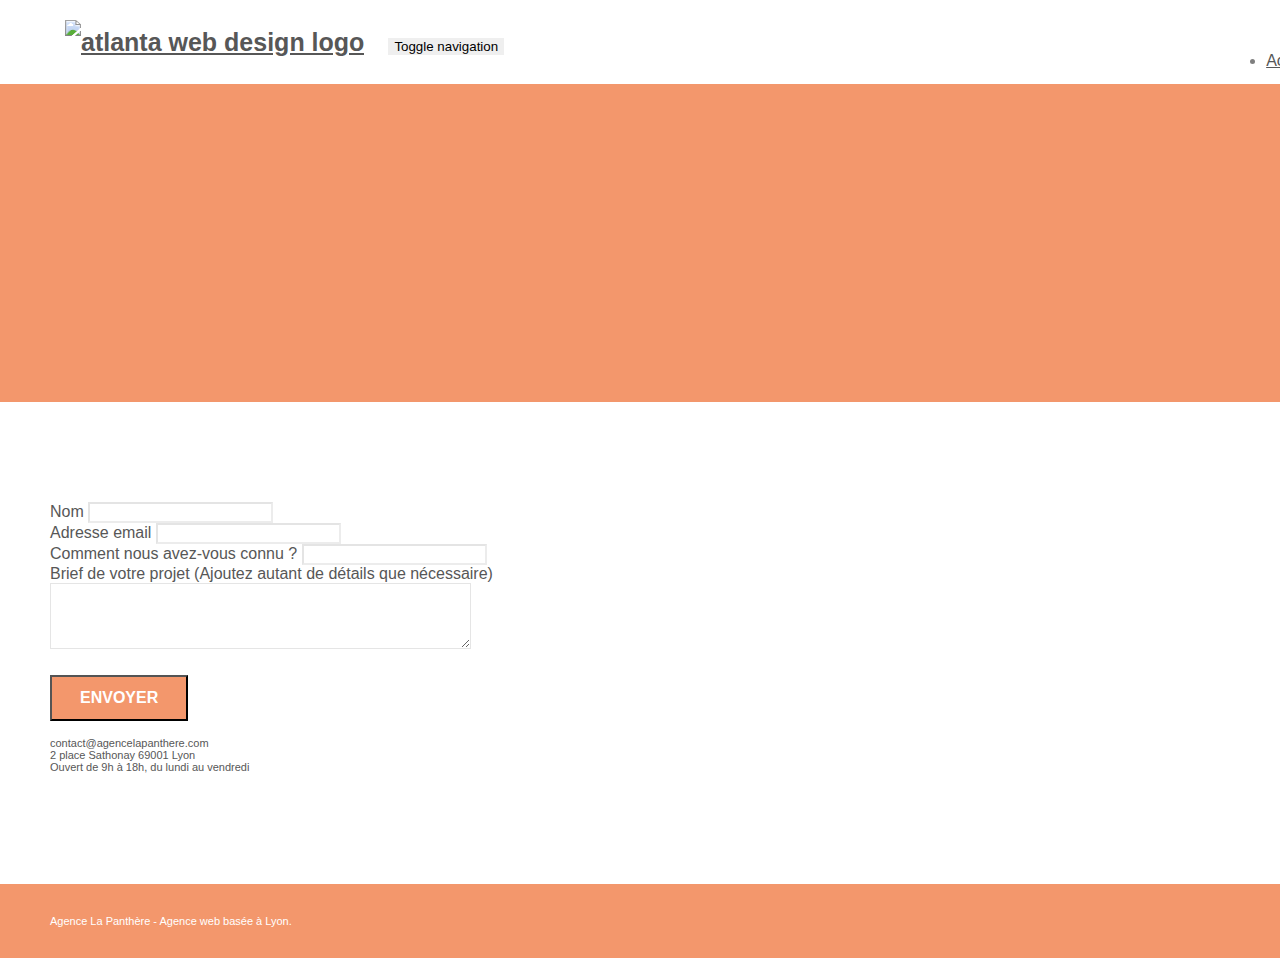
==== page2.html @ 00908498 "Ajout fichier html et css" ====
<!doctype html>
<html lang="Default">
<head>
    <meta charset="utf-8">
    <meta name="keywords" content="">
    <meta name="description" content="">
    <meta name="viewport" content="width=device-width, initial-scale=1.0, viewport-fit=cover">
    <link rel="shortcut icon" type="image/png" href="favicon.jpg">
    
	<link rel="stylesheet" type="text/css" href="./css/bootstrap.min.css">
	<link rel="stylesheet" type="text/css" href="style.css">
	<link rel="stylesheet" type="text/css" href="./css/font-awesome.min.css">
	<link rel="stylesheet" type="text/css" href="./css/et-line.min.css">
	
    
	<script src="./js/jquery-2.1.0.min.js"></script>
	<script src="./js/bootstrap.min.js"></script>
	<script src="./js/blocs.min.js"></script>
	<script src="./js/jqBootstrapValidation.js"></script>
	<script src="./js/formHandler.js"></script>
    <title>page2</title>

    
<!-- Analytics -->
 
<!-- Analytics END -->
    
</head>
<body>
<!-- Principal conteneur -->
<div class="page-container">
    
<!-- bloc-0 -->
<div class="bloc bgc-white l-bloc " id="bloc-0">
	<div class="container bloc-sm">
		<nav class="navbar row">
			<div class="navbar-header">
				<a class="navbar-brand" href="index.html"><img src="img/agence-la-panthere-monochrome.svg" alt="atlanta web design logo" height="40" /></a>
				<button id="nav-toggle" type="button" class="ui-navbar-toggle navbar-toggle" data-toggle="collapse" data-target=".navbar-1">
					<span class="sr-only">Toggle navigation</span><span class="icon-bar"></span><span class="icon-bar"></span><span class="icon-bar"></span>
				</button>
			</div>
			<div class="collapse navbar-collapse navbar-1 special-dropdown-nav">
				<ul class="site-navigation nav navbar-nav">
					<li>
						<a href="index.html">Accueil</a>
					</li>
					<li>
					</li>
					<li>
						<a href="page2.html">page2 &gt;</a>
					</li>
				</ul>
			</div>
		</nav>
	</div>
</div>
<!-- bloc-0 END -->

<!-- bloc-6 -->
<div class="bloc bg-dots-bg bg-repeat bgc-atomic-tangerine d-bloc bloc-bg-texture texture-paper" id="bloc-6">
	<div class="container bloc-lg">
		<div class="row">
			<div class="col-sm-12">
				<h1 class="text-center hero-bloc-text tc-white">
					Parlons web design !
				</h1>
				<p class="text-center mg-lg tc-white tight-width-whitespace">
					Nous sommes ravis que vous souhaitiez collaborer avec notre agence.<br>
					Parlez-nous de votre projet en complétant le formulaire ci-dessous.
				</p>
			</div>
		</div>
	</div>
</div>
<!-- bloc-6 END -->

<!-- bloc-7 -->
<div class="bloc bgc-white l-bloc" id="bloc-7">
	<div class="container bloc-lg">
		<div class="row">
			<div class="col-sm-6">
				<form id="form_1" novalidate success-msg="Your message has been sent." fail-msg="Sorry it seems that our mail server is not responding, Sorry for the inconvenience!">
					<div class="form-group">
						<label>
							Nom
						</label>
						<input id="name" class="form-control" required />
					</div>
					<div class="form-group">
						<label>
							Adresse email
						</label>
						<input id="email" class="form-control" type="email" required />
					</div>
					<div class="form-group">
						<label>
							Comment nous avez-vous connu ?
						</label>
						<input class="form-control" type="email" required id="input_504" />
					</div>
					<div class="form-group">
						<label>
							Brief de votre projet (Ajoutez autant de détails que nécessaire)<br>
						</label><textarea id="message" class="form-control" rows="4" cols="50" required></textarea>
					</div> 
					<button class="bloc-button btn btn-lg btn-block cta-hero btn-atomic-tangerine" type="submit">
						Envoyer
					</button>
				</form>
			</div>
			<div class="col-sm-6">
				<p>
					contact@agencelapanthere.com<br>2 place Sathonay 69001 Lyon<br>Ouvert de 9h à 18h, du lundi au vendredi<br>
				</p>
			</div>
		</div>
	</div>
</div>
<!-- bloc-7 END -->

<!-- ScrollToTop Button -->
<a class="bloc-button btn btn-d scrollToTop" onclick="scrollToTarget('1')"><span class="fa fa-chevron-up"></span></a>
<!-- ScrollToTop Button END-->


<!-- Footer - bloc-8 -->
<div class="bloc bgc-atomic-tangerine d-bloc" id="bloc-8">
	<div class="container bloc-sm">
		<div class="row">
			<div class="col-sm-12">
				<p class="text-center white">
					Agence La Panthère - Agence web basée à Lyon.<br>
				</p>
				<div class="row row-no-gutters social">
					<div class="col-sm-3">
						<div class="text-center">
							<a class="social" href="index.html"><span class="fa fa-twitter icon-md"></span></a>
						</div>
					</div>
					<div class="col-sm-3">
						<div class="text-center">
							<a class="social" href="index.html"><span class="fa fa-facebook icon-md"></span></a>
						</div>
					</div>
					<div class="col-sm-3">
						<div class="text-center">
							<a class="social" href="index.html"><span class="fa fa-dribbble icon-md"></span></a>
						</div>
					</div>
					<div class="col-sm-3">
						<div class="text-center">
							<a class="social" href="index.html"><span class="fa fa-instagram icon-md"></span></a>
						</div>
					</div>
				</div>
			</div>
		</div>
	</div>
</div>
<!-- Footer - bloc-8 END -->

</div>
<!-- Principal conteneur END -->
    

</body>
</html>
---- style.css ----
body {
    margin: 0;
    padding: 0;
    background: #FFF;
    overflow-x: hidden;
    -webkit-font-smoothing: antialiased;
    -moz-osx-font-smoothing: grayscale;
}

a,
button {
    transition: all .3s ease-in-out;
    outline: none!important;
}

a:hover {
    text-decoration: none;
    cursor: pointer;
}

#page-loading-blocs-notifaction {
    position: fixed;
    top: 0;
    bottom: 0;
    width: 100%;
    z-index: 100000;
    background: #FFFFFF url("img/pageload-spinner.gif") no-repeat center center;
}

.bloc {
    width: 100%;
    clear: both;
    background: 50% 50% no-repeat;
    padding: 0 50px;
    -webkit-background-size: cover;
    -moz-background-size: cover;
    -o-background-size: cover;
    background-size: cover;
    position: relative;
}

.bloc .container {
    padding-left: 0;
    padding-right: 0;
}

.bloc-lg {
    padding: 100px 50px;
}

.bloc-md {
    padding: 50px;
}

.bloc-sm {
    padding: 20px 50px;
}

.bg-center,
.bg-l-edge,
.bg-r-edge,
.bg-t-edge,
.bg-b-edge,
.bg-tl-edge,
.bg-bl-edge,
.bg-tr-edge,
.bg-br-edge,
.bg-repeat {
    -webkit-background-size: auto!important;
    -moz-background-size: auto!important;
    -o-background-size: auto!important;
    background-size: auto!important;
}

.bg-repeat {
    background: repeat;
}

.bg-t-edge {
    background: top no-repeat;
}

.bloc-bg-texture::before {
    content: "";
    background-size: 2px 2px;
    position: absolute;
    top: 0;
    bottom: 0;
    left: 0;
    right: 0;
}

.texture-paper::before {
    background: url("img/texture-paper.png");
    background-size: 280px 280px;
}

.b-parallax {
    background-attachment: fixed;
}

.d-bloc {
    color: rgba(255, 255, 255, .7);
}

.d-bloc button:hover {
    color: rgba(255, 255, 255, .9);
}

.d-bloc .icon-round,
.d-bloc .icon-square,
.d-bloc .icon-rounded,
.d-bloc .icon-semi-rounded-a,
.d-bloc .icon-semi-rounded-b {
    border-color: rgba(255, 255, 255, .9);
}

.d-bloc .divider-h span {
    border-color: rgba(255, 255, 255, .2);
}

.d-bloc .a-btn,
.d-bloc .navbar a,
.d-bloc .navbar-brand,
.d-bloc a .icon-sm,
.d-bloc a .icon-md,
.d-bloc a .icon-lg,
.d-bloc a .icon-xl,
.d-bloc h1 a,
.d-bloc h2 a,
.d-bloc h3 a,
.d-bloc h4 a,
.d-bloc h5 a,
.d-bloc h6 a,
.d-bloc p a {
    color: rgba(255, 255, 255, .6);
}

.d-bloc .a-btn:hover,
.d-bloc .navbar a:hover,
.d-bloc .navbar-brand:hover,
.d-bloc a:hover .icon-sm,
.d-bloc a:hover .icon-md,
.d-bloc a:hover .icon-lg,
.d-bloc a:hover .icon-xl,
.d-bloc h1 a:hover,
.d-bloc h2 a:hover,
.d-bloc h3 a:hover,
.d-bloc h4 a:hover,
.d-bloc h5 a:hover,
.d-bloc h6 a:hover,
.d-bloc p a:hover {
    color: rgba(255, 255, 255, 1);
}

.d-bloc .navbar-toggle .icon-bar {
    background: rgba(255, 255, 255, 1);
}

.d-bloc .btn-wire,
.d-bloc .btn-wire:hover {
    color: rgba(255, 255, 255, 1);
    border-color: rgba(255, 255, 255, 1);
}

.d-bloc .panel {
    color: rgba(0, 0, 0, .5);
}

.d-bloc .panel button:hover {
    color: rgba(0, 0, 0, .7);
}

.d-bloc .panel icon {
    border-color: rgba(0, 0, 0, .7);
}

.d-bloc .panel .divider-h span {
    border-color: rgba(0, 0, 0, .1);
}

.d-bloc .panel .a-btn {
    color: rgba(0, 0, 0, .6);
}

.d-bloc .panel .a-btn:hover {
    color: rgba(0, 0, 0, 1);
}

.d-bloc .panel .btn-wire,
.d-bloc .panel .btn-wire:hover {
    color: rgba(0, 0, 0, .7);
    border-color: rgba(0, 0, 0, .3);
}

.d-bloc .panel,
.l-bloc {
    color: rgba(0, 0, 0, .5);
}

.d-bloc .panel button:hover,
.l-bloc button:hover {
    color: rgba(0, 0, 0, .7);
}

.l-bloc .icon-round,
.l-bloc .icon-square,
.l-bloc .icon-rounded,
.l-bloc .icon-semi-rounded-a,
.l-bloc .icon-semi-rounded-b {
    border-color: rgba(0, 0, 0, .7);
}

.d-bloc .panel .divider-h span,
.l-bloc .divider-h span {
    border-color: rgba(0, 0, 0, .1);
}

.d-bloc .panel .a-btn,
.l-bloc .a-btn,
.l-bloc .navbar a,
.l-bloc .navbar-brand,
.l-bloc a .icon-sm,
.l-bloc a .icon-md,
.l-bloc a .icon-lg,
.l-bloc a .icon-xl,
.l-bloc h1 a,
.l-bloc h2 a,
.l-bloc h3 a,
.l-bloc h4 a,
.l-bloc h5 a,
.l-bloc h6 a,
.l-bloc p a {
    color: rgba(0, 0, 0, .6);
}

.d-bloc .panel .a-btn:hover,
.l-bloc .a-btn:hover,
.l-bloc .navbar a:hover,
.l-bloc .navbar-brand:hover,
.l-bloc a:hover .icon-sm,
.l-bloc a:hover .icon-md,
.l-bloc a:hover .icon-lg,
.l-bloc a:hover .icon-xl,
.l-bloc h1 a:hover,
.l-bloc h2 a:hover,
.l-bloc h3 a:hover,
.l-bloc h4 a:hover,
.l-bloc h5 a:hover,
.l-bloc h6 a:hover,
.l-bloc p a:hover {
    color: rgba(0, 0, 0, 1);
}

.l-bloc .navbar-toggle .icon-bar {
    color: rgba(0, 0, 0, .6);
}

.d-bloc .panel .btn-wire,
.d-bloc .panel .btn-wire:hover,
.l-bloc .btn-wire,
.l-bloc .btn-wire:hover {
    color: rgba(0, 0, 0, .7);
    border-color: rgba(0, 0, 0, .3);
}

.voffset {
    margin-top: 30px;
}

.voffset-lg {
    margin-top: 80px;
}

.row-no-gutters {
    margin-right: 0;
    margin-left: 0;
}

.row.row-no-gutters > [class^="col-"],
.row.row-no-gutters > [class*=" col-"] {
    padding-right: 0;
    padding-left: 0;
}

#bloc-1-hero h1 {
    font-size: 32px;
}

.navbar {
    margin-bottom: 0;
    z-index: 1;
}

.navbar-brand {
    height: auto;
    padding: 3px 15px;
    font-size: 25px;
    font-weight: normal;
    font-weight: 600;
    line-height: 44px;
}

.navbar-brand img {
    max-height: 200px;
    margin: 0 5px 0 0;
    display: inline;
}

.navbar-brand img[src$=svg] {
    min-width: 100px;
}

.nav-center .navbar-brand img {
    margin: 0;
}

.navbar .nav {
    padding-top: 2px;
    margin-right: -16px;
    float: right;
    z-index: 1;
}

.nav > li {
    float: left;
    margin-top: 4px;
    font-size: 16px;
}

.navbar-nav .open .dropdown-menu > li > a {
    text-align: inherit;
}

.nav > li a:hover,
.nav > li a:focus {
    background: transparent;
}

.navbar-toggle {
    margin: 10px 10px 0 0;
    border: 0px;
}

.navbar-toggle:hover {
    background: transparent!important;
}

.navbar-toggle .icon-bar {
    background-color: rgba(0, 0, 0, .5);
    width: 26px;
}

.nav-invert .navbar .nav {
    float: left;
}

.nav-invert .navbar-header,
.nav-invert .navbar-brand {
    float: right;
    position: relative;
    z-index: 2;
}

@media (min-width: 768px) {
    .site-navigation {
        position: absolute;
        top: 50%;
        right: 20px;
        transform: translate(0, -50%);
        -webkit-transform: translateY(-50%);
    }
    .nav > li .dropdown-menu a,
    .nav > li .dropdown-menu a:hover {
        color: #484848;
    }
    .nav-invert .site-navigation {
        left: 0;
        right: 0;
    }
    .nav-center {
        text-align: center;
    }
    .nav-center .navbar-header {
        width: 100%;
    }
    .nav-center .navbar-header,
    .nav-center .navbar-brand,
    .nav-center .nav > li {
        float: none;
        display: inline-block;
    }
    .nav-center .site-navigation {
        position: relative;
        width: 100%;
        right: 0;
        margin-right: 0px;
        margin-top: 20px;
    }
    .nav-center.mini-nav .navbar-toggle {
        float: none;
        margin: 10px auto 0;
    }
}

.nav > li > .dropdown a {
    background: none!important;
    display: block;
    padding: 14px 15px;
}

nav .caret {
    margin: 0 5px;
}

.dropdown-menu .dropdown-menu {
    top: -8px;
    left: 100%;
}

.dropdown-menu .dropmenu-flow-right {
    top: 100%;
    left: 0;
    margin-left: -1px;
    border-top-left-radius: 0;
    border-top-right-radius: 0;
}

.dropdown-menu .dropdown span {
    border: 4px solid black;
    border-top-color: transparent;
    border-right-color: transparent;
    border-bottom-color: transparent;
    margin: 6px -5px 0 0!important;
    float: right;
}

.mg-md {
    margin-top: 10px;
    margin-bottom: 20px;
}

.mg-lg {
    margin-top: 10px;
    margin-bottom: 40px;
}

.btn {
    margin: 0 5px 5px 0;
}

.btn.pull-right {
    margin: 0 0 5px 5px;
}

.btn-d,
.btn-d:hover,
.btn-d:focus {
    color: #FFF;
    background: rgba(0, 0, 0, .3);
}

button {
    outline: none!important;
}

.btn-rd {
    border-radius: 40px;
}

.btn-clean {
    border: 1px solid rgba(0, 0, 0, .08);
    border-bottom-color: rgba(0, 0, 0, .1);
    text-shadow: 0 1px 0 rgba(0, 0, 1, .1);
    box-shadow: 0 1px 3px rgba(0, 0, 1, .25), inset 0 1px 0 0 rgba(255, 255, 255, .15);
}

.icon-md {
    font-size: 30px!important;
}

.icon-lg {
    font-size: 60px!important;
}

.sm-shadow {
    text-shadow: 0 1px 2px rgba(0, 0, 0, .3);
}

.panel-sq,
.panel-sq .panel-heading,
.panel-sq .panel-footer {
    border-radius: 0;
}

.panel-rd {
    border-radius: 30px;
}

.panel-rd .panel-heading {
    border-radius: 29px 29px 0 0;
}

.panel-rd .panel-footer {
    border-radius: 0 0 29px 29px;
}

.form-control {
    border-color: rgba(0, 0, 0, .1);
    box-shadow: none;
}

.scrollToTop {
    width: 40px;
    height: 40px;
    position: fixed;
    bottom: 20px;
    right: 20px;
    opacity: 0;
    z-index: 500;
    transition: all .3s ease-in-out;
}

.scrollToTop span {
    margin-top: 6px;
}

.showScrollTop {
    font-size: 14px;
    opacity: 1;
}

a[data-lightbox] {
    position: relative;
    display: block;
    text-align: center;
}

a[data-lightbox]:hover::before {
    content: "+";
    font-family: "HelveticaNeue-Light", "Helvetica Neue Light", "Helvetica Neue", Helvetica, Arial;
    font-size: 32px;
    width: 50px;
    height: 50px;
    margin-left: -25px;
    border-radius: 50%;
    background: rgba(0, 0, 0, .6);
    color: #FFF;
    font-weight: 100;
    z-index: 1;
    position: absolute;
    top: 50%;
    transform: translateY(-50%);
    -webkit-transform: translateY(-50%);
}

a[data-lightbox]:hover img {
    opacity: 0.6;
    -webkit-animation-fill-mode: none;
    animation-fill-mode: none;
}

#lightbox-modal {
    display: flex;
    align-items: center;
}

#lightbox-modal .modal-dialog {
    width: 90%;
    max-width: 900px;
    margin: 0 auto 0;
}

#lightbox-modal .modal-dialog img {
    max-height: 90vh;
    margin: 0 auto;
}

.lightbox-caption {
    padding: 20px;
    color: #FFF;
    background: rgba(0, 0, 0, .5);
    position: absolute;
    left: 15px;
    right: 15px;
    bottom: 5px;
}

.close-lightbox {
    color: #FFF;
    font-size: 30px;
    position: absolute;
    top: 20px;
    right: 20px;
    z-index: 20;
    background: rgba(0, 0, 0, .5);
    border: none;
    line-height: 30px;
    padding: 0 9px 5px;
    opacity: 0.3;
}

.close-lightbox:hover,
.next-lightbox:hover,
.prev-lightbox:hover {
    opacity: 1.0;
    color: #FFF;
}

.next-lightbox,
.prev-lightbox {
    font-size: 20px;
    color: rgba(255, 255, 255, .9);
    background: rgba(0, 0, 0, .5);
    transition: all .2s ease-in-out;
    position: absolute;
    top: 45%;
    z-index: 1;
    opacity: 0.4;
}

.next-lightbox {
    padding: 6px 8px 1px 13px;
    right: 25px;
}

.prev-lightbox {
    padding: 6px 13px 1px 10px;
    left: 25px;
}

.snapshot-lb .modal-body {
    padding-bottom: 45px;
}

.snapshot-lb .lightbox-caption {
    padding: 0;
    color: rgba(0, 0, 0, .5);
    background: none;
}

h1,
h2,
h3,
h4,
h5,
h6,
p,
label,
.btn,
a {
    font-family: "helvetica";
    font-weight: 400;
    color: #575757!important;
}

.container {
    max-width: 1000px;
}

.hero-bloc-text {
    font-size: 38px;
}

.hero-bloc-text-sub {
    font-size: 36px;
}

.statement-bloc-text {
    line-height: 26px;
    font-style: italic;
    font-size: 20px;
    text-align: center;
    font-weight: lighter;
    max-width: 520px;
    margin: auto auto auto auto;
}

p {
    font-size: 11px;
}

.tight-width-whitespace {
    max-width: 600px;
    margin: auto auto auto auto;
}

.h1 {
    font-size: 20px;
    font-family: "Open Sans";
}

.cta-hero {
    margin-top: 22px;
    color: #FFFFFF!important;
    text-transform: uppercase;
    padding: 12px 28px 12px 28px;
    font-size: 16px;
    font-weight: 700;
}

.social {
    max-width: 400px;
    margin: auto auto auto auto;
}

h2 {
    font-size: 22px;
    line-height: 1.4em;
}

h3 {
    font-size: 15px;
    text-transform: uppercase;
    font-weight: 700;
    color: #333333!important;
}

.med-width-whitespace {
    max-width: 800px;
    margin: auto auto auto auto;
    box-shadow: 0px 0px 0px #000000;
}

h1 {
    color: #333333!important;
}

h4 {
    color: #333333!important;
}

.icons {
    margin-bottom: 14px;
    margin-top: 24px;
}

.white {
    color: #FFFFFF!important;
}

.portfolio-thumb {
    margin-bottom: 24px;
}

.portfolio-row {
    margin-bottom: 44px;
    margin-top: 50px;
}

.avatar {
    box-shadow: 0px 4px 9px rgba(0, 0, 0, 0.3);
}

.black-background {
    background-color: rgba(165, 147, 99, 0.7);
    padding: 40px 40px 40px 40px;
}

.bold-link {
    font-weight: 900;
    text-decoration: underline!important;
}

.bgc-white {
    background-color: #FFFFFF;
}

.bgc-dark-slate-blue {
    background-color: #364577;
}

.bgc-atomic-tangerine {
    background-color: #F3976C;
}

.tc-white {
    color: #F3976C!important;
}

.btn-atomic-tangerine {
    background: #F3976C;
    color: #FFFFFF!important;
}

.btn-atomic-tangerine:hover {
    background: #c27956!important;
    color: #FFFFFF!important;
}

.ltc-white {
    color: #FFFFFF!important;
}

.ltc-white:hover {
    color: #cccccc!important;
}

.ltc-atomic-tangerine {
    color: #F3976C!important;
}

.ltc-atomic-tangerine:hover {
    color: #c27956!important;
}

.icon-dark-slate-blue {
    color: #364577!important;
    border-color: #364577!important;
}

.bg-dots-bg {
    background-image: url("img/dots-bg.png");
}

.bg-lines-h2-bg {
    background-image: url("img/lines-h2-bg.png");
}

.bg-banniere {
    background-image: url("img/agence-la-panthere.jpg");
}

.bg-presentation {
    background-image: url("img/image-de-presentation.bmp");
}

@media (max-width: 1024px) {
    .bloc {
        padding-left: 20px;
        padding-right: 20px;
    }
    .bloc.full-width-bloc,
    .bloc-tile-2.full-width-bloc .container,
    .bloc-tile-3.full-width-bloc .container,
    .bloc-tile-4.full-width-bloc .container {
        padding-left: 0;
        padding-right: 0;
    }
}

@media (max-width: 992px) and (min-width: 768px) {
    .navbar .nav {
        max-width: 80%
    }
    .nav-center.navbar .nav {
        max-width: 100%
    }
}

@media only screen and (min-device-width: 768px) and (max-device-width: 1024px) and (orientation: landscape) {
    .b-parallax {
        background-attachment: scroll;
    }
}

@media only screen and (min-device-width: 1024px) and (max-device-width: 1366px) and (-webkit-min-device-pixel-ratio: 1.5) {
    .b-parallax {
        background-attachment: scroll;
    }
}

@media (max-width: 991px) {
    .container {
        width: 100%;
    }
    .b-parallax {
        background-attachment: scroll;
    }
    .page-container,
    #hero-bloc {
        overflow-x: hidden;
        position: relative;
    }
    .bloc {
        padding-left: constant(safe-area-inset-left);
        padding-right: constant(safe-area-inset-right);
    }
    .bloc-group,
    .bloc-group .bloc {
        display: block;
        width: 100%;
    }
    .bloc-fill-screen .fill-bloc-top-edge,
    .bloc-fill-screen .fill-bloc-bottom-edge {
        padding: 0 20px;
        padding-left: constant(safe-area-inset-left);
        padding-right: constant(safe-area-inset-right);
    }
}

@media (max-width: 767px) {
    .page-container {
        overflow-x: hidden;
        position: relative;
    }
    h1,
    h2,
    h3,
    h4,
    h5,
    h6,
    p,
    #disqus_thread {
        padding-left: 10px!important;
        padding-right: 10px!important;
    }
    .b-parallax {
        background-attachment: scroll;
    }
    .navbar .nav {
        padding-top: 0;
        border-top: 1px solid rgba(0, 0, 0, .2);
        float: none!important;
    }
    .navbar.row {
        margin-left: 0;
        margin-right: 0;
    }
    .site-navigation {
        position: inherit;
        transform: none;
        -webkit-transform: none;
        -ms-transform: none;
    }
    .nav > li {
        margin-top: 0;
        border-bottom: 1px solid rgba(0, 0, 0, .1);
        background: rgba(0, 0, 0, .05);
        text-align: left;
        padding-left: 15px;
        width: 100%;
    }
    .nav > li:hover {
        background: rgba(0, 0, 0, .08);
    }
    .dropdown .dropdown a .caret {
        float: none;
        margin: 5px 0 0 10px!important;
        border: 4px solid black;
        border-bottom-color: transparent;
        border-right-color: transparent;
        border-left-color: transparent;
    }
    #hero-bloc .navbar .nav {
        background: rgba(0, 0, 0, .8);
    }
    #hero-bloc .navbar .nav a {
        color: rgba(255, 255, 255, .6);
    }
    .hero {
        padding: 50px 0;
    }
    .hero-nav {
        left: -1px;
        right: -1px;
    }
    .navbar-collapse {
        padding: 0;
        overflow-x: hidden;
        -webkit-box-shadow: none;
        box-shadow: none;
    }
    .navbar-brand img {
        max-height: 40px;
        width: auto;
    }
    .nav-invert .navbar-header {
        float: none;
        width: 100%;
    }
    .nav-invert .navbar-toggle {
        float: left;
        margin-left: 10px;
    }
    .bloc {
        padding-left: 0;
        padding-right: 0;
    }
    .bloc-xxl,
    .bloc-xl,
    .bloc-lg {
        padding: 40px 0;
    }
    .bloc-sm,
    .bloc-md {
        padding-left: 0;
        padding-right: 0;
    }
    .bloc-tile-2 .container,
    .bloc-tile-3 .container,
    .bloc-tile-4 .container,
    .bloc-fill-screen .fill-bloc-top-edge,
    .bloc-fill-screen .fill-bloc-bottom-edge {
        padding-left: 0;
        padding-right: 0;
    }
    .a-block {
        padding: 0 10px;
    }
    .btn-dwn {
        display: none;
    }
    .voffset {
        margin-top: 5px;
    }
    .voffset-md {
        margin-top: 20px;
    }
    .voffset-lg {
        margin-top: 30px;
    }
    form {
        padding: 5px;
    }
    .close-lightbox {
        display: inline-block;
    }
    .blocsapp-device-iphone5 {
        background-size: 216px 425px;
        padding-top: 60px;
        width: 216px;
        height: 425px;
    }
    .blocsapp-device-iphone5 img {
        width: 180px;
        height: 320px;
    }
}

@media (max-width: 400px) {
    .bloc {
        padding-left: 0;
        padding-right: 0;
    }
}

@media (max-width: 767px) {
    .bloc-mob-center-text {
        text-align: center;
    }
}
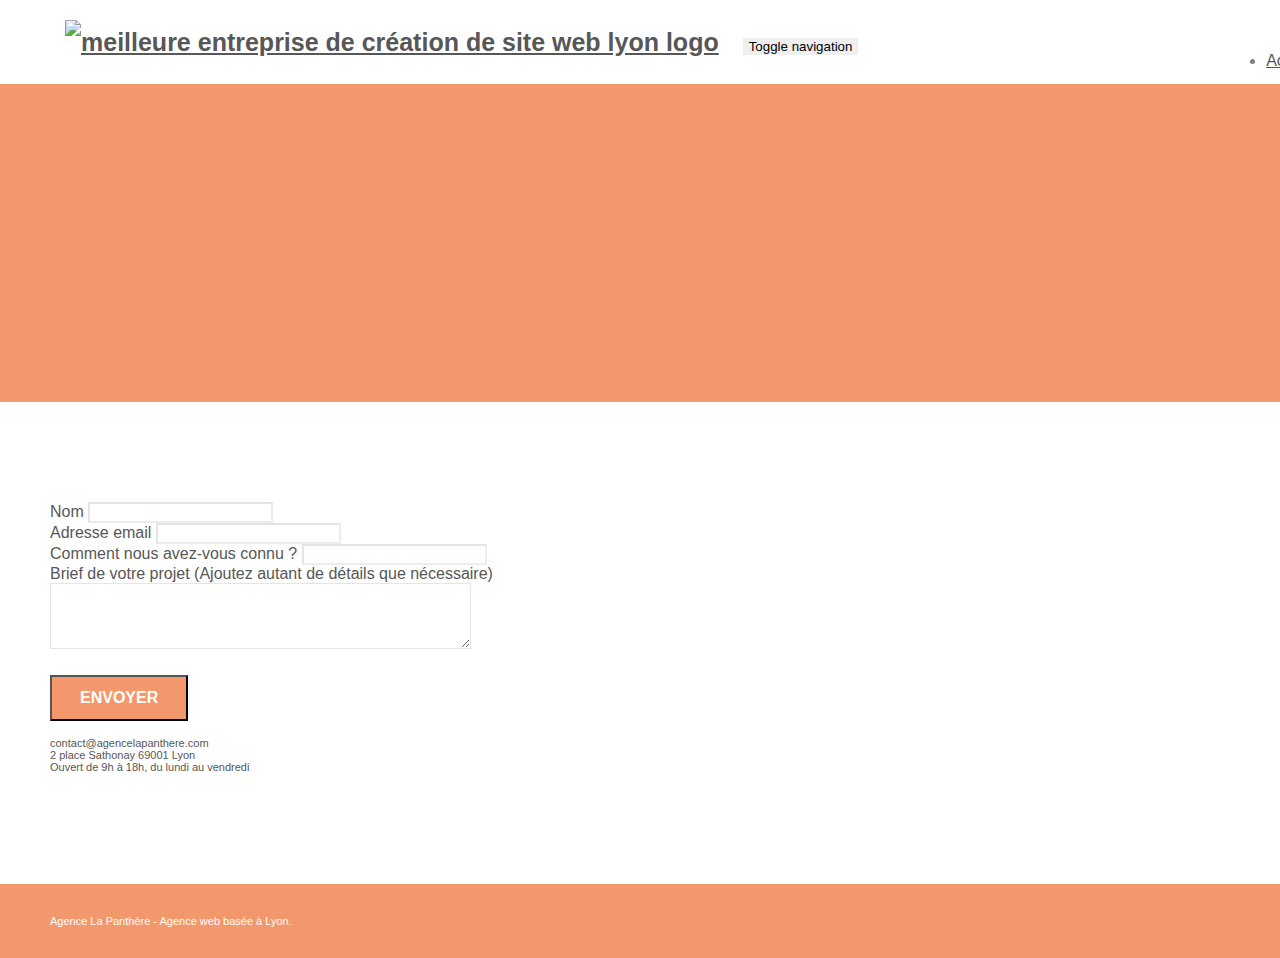
==== commit 39c67c3f: "Optimisation balise alt et structure html" ====
--- a/page2.html
+++ b/page2.html
@@ -1,168 +1,260 @@
-<!doctype html>
-<html lang="Default">
-<head>
-    <meta charset="utf-8">
-    <meta name="keywords" content="">
-    <meta name="description" content="">
-    <meta name="viewport" content="width=device-width, initial-scale=1.0, viewport-fit=cover">
-    <link rel="shortcut icon" type="image/png" href="favicon.jpg">
-    
-	<link rel="stylesheet" type="text/css" href="./css/bootstrap.min.css">
-	<link rel="stylesheet" type="text/css" href="style.css">
-	<link rel="stylesheet" type="text/css" href="./css/font-awesome.min.css">
-	<link rel="stylesheet" type="text/css" href="./css/et-line.min.css">
-	
-    
-	<script src="./js/jquery-2.1.0.min.js"></script>
-	<script src="./js/bootstrap.min.js"></script>
-	<script src="./js/blocs.min.js"></script>
-	<script src="./js/jqBootstrapValidation.js"></script>
-	<script src="./js/formHandler.js"></script>
+<!DOCTYPE html>
+<html lang="fr">
+  <head>
+    <meta charset="utf-8" />
+    <meta
+      name="keywords"
+      content="agence création site internet Lyon, agence de création site web Lyon, design de site web, entreprise de création de site web, création sites web, création site internet"
+    />
+    <meta
+      name="description"
+      content="Agence de création de site web à Lyon qui accompagne les entreprises à optimiser leur attractivité et leur visibilité sur internet"
+    />
+    <meta
+      name="viewport"
+      content="width=device-width, initial-scale=1.0, viewport-fit=cover"
+    />
+    <code><meta name="robots" content="index, follow" /></code>
+
+    <!-- Google Tag Manager -->
+    <script>
+      (function (w, d, s, l, i) {
+        w[l] = w[l] || [];
+        w[l].push({ "gtm.start": new Date().getTime(), event: "gtm.js" });
+        var f = d.getElementsByTagName(s)[0],
+          j = d.createElement(s),
+          dl = l != "dataLayer" ? "&l=" + l : "";
+        j.async = true;
+        j.src = "https://www.googletagmanager.com/gtm.js?id=" + i + dl;
+        f.parentNode.insertBefore(j, f);
+      })(window, document, "script", "dataLayer", "GTM-TQWNQ77");
+    </script>
+    <!-- End Google Tag Manager -->
+
+    <link rel="shortcut icon" type="image/png" href="favicon.jpg" />
+
+    <link rel="stylesheet" type="text/css" href="./css/bootstrap.min.css" />
+    <link rel="stylesheet" type="text/css" href="style.css" />
+    <link rel="stylesheet" type="text/css" href="./css/font-awesome.min.css" />
+    <link rel="stylesheet" type="text/css" href="./css/et-line.min.css" />
+    <link rel="canonical" href="https://lapanthere-op.online/page2.html" />
+
+    <script src="./js/jquery-2.1.0.min.js"></script>
+    <script src="./js/bootstrap.min.js"></script>
+    <script src="./js/blocs.min.js"></script>
+    <script src="./js/jqBootstrapValidation.js"></script>
+    <script src="./js/formHandler.js"></script>
     <title>page2</title>
 
-    
-<!-- Analytics -->
- 
-<!-- Analytics END -->
-    
-</head>
-<body>
-<!-- Principal conteneur -->
-<div class="page-container">
-    
-<!-- bloc-0 -->
-<div class="bloc bgc-white l-bloc " id="bloc-0">
-	<div class="container bloc-sm">
-		<nav class="navbar row">
-			<div class="navbar-header">
-				<a class="navbar-brand" href="index.html"><img src="img/agence-la-panthere-monochrome.svg" alt="atlanta web design logo" height="40" /></a>
-				<button id="nav-toggle" type="button" class="ui-navbar-toggle navbar-toggle" data-toggle="collapse" data-target=".navbar-1">
-					<span class="sr-only">Toggle navigation</span><span class="icon-bar"></span><span class="icon-bar"></span><span class="icon-bar"></span>
-				</button>
-			</div>
-			<div class="collapse navbar-collapse navbar-1 special-dropdown-nav">
-				<ul class="site-navigation nav navbar-nav">
-					<li>
-						<a href="index.html">Accueil</a>
-					</li>
-					<li>
-					</li>
-					<li>
-						<a href="page2.html">page2 &gt;</a>
-					</li>
-				</ul>
-			</div>
-		</nav>
-	</div>
-</div>
-<!-- bloc-0 END -->
-
-<!-- bloc-6 -->
-<div class="bloc bg-dots-bg bg-repeat bgc-atomic-tangerine d-bloc bloc-bg-texture texture-paper" id="bloc-6">
-	<div class="container bloc-lg">
-		<div class="row">
-			<div class="col-sm-12">
-				<h1 class="text-center hero-bloc-text tc-white">
-					Parlons web design !
-				</h1>
-				<p class="text-center mg-lg tc-white tight-width-whitespace">
-					Nous sommes ravis que vous souhaitiez collaborer avec notre agence.<br>
-					Parlez-nous de votre projet en complétant le formulaire ci-dessous.
-				</p>
-			</div>
-		</div>
-	</div>
-</div>
-<!-- bloc-6 END -->
-
-<!-- bloc-7 -->
-<div class="bloc bgc-white l-bloc" id="bloc-7">
-	<div class="container bloc-lg">
-		<div class="row">
-			<div class="col-sm-6">
-				<form id="form_1" novalidate success-msg="Your message has been sent." fail-msg="Sorry it seems that our mail server is not responding, Sorry for the inconvenience!">
-					<div class="form-group">
-						<label>
-							Nom
-						</label>
-						<input id="name" class="form-control" required />
-					</div>
-					<div class="form-group">
-						<label>
-							Adresse email
-						</label>
-						<input id="email" class="form-control" type="email" required />
-					</div>
-					<div class="form-group">
-						<label>
-							Comment nous avez-vous connu ?
-						</label>
-						<input class="form-control" type="email" required id="input_504" />
-					</div>
-					<div class="form-group">
-						<label>
-							Brief de votre projet (Ajoutez autant de détails que nécessaire)<br>
-						</label><textarea id="message" class="form-control" rows="4" cols="50" required></textarea>
-					</div> 
-					<button class="bloc-button btn btn-lg btn-block cta-hero btn-atomic-tangerine" type="submit">
-						Envoyer
-					</button>
-				</form>
-			</div>
-			<div class="col-sm-6">
-				<p>
-					contact@agencelapanthere.com<br>2 place Sathonay 69001 Lyon<br>Ouvert de 9h à 18h, du lundi au vendredi<br>
-				</p>
-			</div>
-		</div>
-	</div>
-</div>
-<!-- bloc-7 END -->
-
-<!-- ScrollToTop Button -->
-<a class="bloc-button btn btn-d scrollToTop" onclick="scrollToTarget('1')"><span class="fa fa-chevron-up"></span></a>
-<!-- ScrollToTop Button END-->
-
-
-<!-- Footer - bloc-8 -->
-<div class="bloc bgc-atomic-tangerine d-bloc" id="bloc-8">
-	<div class="container bloc-sm">
-		<div class="row">
-			<div class="col-sm-12">
-				<p class="text-center white">
-					Agence La Panthère - Agence web basée à Lyon.<br>
-				</p>
-				<div class="row row-no-gutters social">
-					<div class="col-sm-3">
-						<div class="text-center">
-							<a class="social" href="index.html"><span class="fa fa-twitter icon-md"></span></a>
-						</div>
-					</div>
-					<div class="col-sm-3">
-						<div class="text-center">
-							<a class="social" href="index.html"><span class="fa fa-facebook icon-md"></span></a>
-						</div>
-					</div>
-					<div class="col-sm-3">
-						<div class="text-center">
-							<a class="social" href="index.html"><span class="fa fa-dribbble icon-md"></span></a>
-						</div>
-					</div>
-					<div class="col-sm-3">
-						<div class="text-center">
-							<a class="social" href="index.html"><span class="fa fa-instagram icon-md"></span></a>
-						</div>
-					</div>
-				</div>
-			</div>
-		</div>
-	</div>
-</div>
-<!-- Footer - bloc-8 END -->
-
-</div>
-<!-- Principal conteneur END -->
-    
-
-</body>
+    <!-- Analytics -->
+    <!-- Global site tag (gtag.js) - Google Analytics -->
+    <script
+      async
+      src="https://www.googletagmanager.com/gtag/js?id=G-JQ6R3DWWW9"
+    ></script>
+    <script>
+      window.dataLayer = window.dataLayer || [];
+      function gtag() {
+        dataLayer.push(arguments);
+      }
+      gtag("js", new Date());
+
+      gtag("config", "G-JQ6R3DWWW9");
+    </script>
+
+    <!-- Analytics END -->
+  </head>
+
+  <body>
+    <!-- Google Tag Manager (noscript) -->
+    <noscript
+      ><iframe
+        src="https://www.googletagmanager.com/ns.html?id=GTM-TQWNQ77"
+        height="0"
+        width="0"
+        style="display: none; visibility: hidden"
+      ></iframe
+    ></noscript>
+    <!-- End Google Tag Manager (noscript) -->
+
+    <!-- Principal conteneur -->
+    <div class="page-container">
+      <!-- bloc-0 -->
+      <div class="bloc bgc-white l-bloc" id="bloc-0">
+        <div class="container bloc-sm">
+          <nav class="navbar row">
+            <div class="navbar-header">
+              <a class="navbar-brand" href="index.html"
+                ><img
+                  src="img/agence-la-panthere-monochrome.svg"
+                  alt="meilleure entreprise de création de site web lyon logo"
+                  height="40"
+              /></a>
+              <button
+                id="nav-toggle"
+                type="button"
+                class="ui-navbar-toggle navbar-toggle"
+                data-toggle="collapse"
+                data-target=".navbar-1"
+              >
+                <span class="sr-only">Toggle navigation</span
+                ><span class="icon-bar"></span><span class="icon-bar"></span
+                ><span class="icon-bar"></span>
+              </button>
+            </div>
+            <div class="collapse navbar-collapse navbar-1 special-dropdown-nav">
+              <ul class="site-navigation nav navbar-nav">
+                <li>
+                  <a href="index.html">Accueil</a>
+                </li>
+                <li></li>
+                <li>
+                  <a href="page2.html">page2 &gt;</a>
+                </li>
+              </ul>
+            </div>
+          </nav>
+        </div>
+      </div>
+      <!-- bloc-0 END -->
+
+      <!-- bloc-6 -->
+      <div
+        class="bloc bg-dots-bg bg-repeat bgc-atomic-tangerine d-bloc bloc-bg-texture texture-paper"
+        id="bloc-6"
+      >
+        <div class="container bloc-lg">
+          <div class="row">
+            <div class="col-sm-12">
+              <h1 class="text-center hero-bloc-text tc-white">
+                Parlons web design !
+              </h1>
+              <p class="text-center mg-lg tc-white tight-width-whitespace">
+                Nous sommes ravis que vous souhaitiez collaborer avec notre
+                agence.<br />
+                Parlez-nous de votre projet en complétant le formulaire
+                ci-dessous.
+              </p>
+            </div>
+          </div>
+        </div>
+      </div>
+      <!-- bloc-6 END -->
+
+      <!-- bloc-7 -->
+      <div class="bloc bgc-white l-bloc" id="bloc-7">
+        <div class="container bloc-lg">
+          <div class="row">
+            <div class="col-sm-6">
+              <form
+                id="form_1"
+                novalidate
+                success-msg="Your message has been sent."
+                fail-msg="Sorry it seems that our mail server is not responding, Sorry for the inconvenience!"
+              >
+                <div class="form-group">
+                  <label> Nom </label>
+                  <input id="name" class="form-control" required />
+                </div>
+                <div class="form-group">
+                  <label> Adresse email </label>
+                  <input
+                    id="email"
+                    class="form-control"
+                    type="email"
+                    required
+                  />
+                </div>
+                <div class="form-group">
+                  <label> Comment nous avez-vous connu ? </label>
+                  <input
+                    class="form-control"
+                    type="email"
+                    required
+                    id="input_504"
+                  />
+                </div>
+                <div class="form-group">
+                  <label>
+                    Brief de votre projet (Ajoutez autant de détails que
+                    nécessaire)<br /> </label
+                  ><textarea
+                    id="message"
+                    class="form-control"
+                    rows="4"
+                    cols="50"
+                    required
+                  ></textarea>
+                </div>
+                <button
+                  class="bloc-button btn btn-lg btn-block cta-hero btn-atomic-tangerine"
+                  type="submit"
+                >
+                  Envoyer
+                </button>
+              </form>
+            </div>
+            <div class="col-sm-6">
+              <p>
+                contact@agencelapanthere.com<br />2 place Sathonay 69001 Lyon<br />Ouvert
+                de 9h à 18h, du lundi au vendredi<br />
+              </p>
+            </div>
+          </div>
+        </div>
+      </div>
+      <!-- bloc-7 END -->
+
+      <!-- ScrollToTop Button -->
+      <a class="bloc-button btn btn-d scrollToTop" onclick="scrollToTarget('1')"
+        ><span class="fa fa-chevron-up"></span
+      ></a>
+      <!-- ScrollToTop Button END-->
+
+      <!-- Footer - bloc-8 -->
+      <div class="bloc bgc-atomic-tangerine d-bloc" id="bloc-8">
+        <div class="container bloc-sm">
+          <div class="row">
+            <div class="col-sm-12">
+              <p class="text-center white">
+                Agence La Panthère - Agence web basée à Lyon.<br />
+              </p>
+              <div class="row row-no-gutters social">
+                <div class="col-sm-3">
+                  <div class="text-center">
+                    <a class="social" href="index.html"
+                      ><span class="fa fa-twitter icon-md"></span
+                    ></a>
+                  </div>
+                </div>
+                <div class="col-sm-3">
+                  <div class="text-center">
+                    <a class="social" href="index.html"
+                      ><span class="fa fa-facebook icon-md"></span
+                    ></a>
+                  </div>
+                </div>
+                <div class="col-sm-3">
+                  <div class="text-center">
+                    <a class="social" href="index.html"
+                      ><span class="fa fa-dribbble icon-md"></span
+                    ></a>
+                  </div>
+                </div>
+                <div class="col-sm-3">
+                  <div class="text-center">
+                    <a class="social" href="index.html"
+                      ><span class="fa fa-instagram icon-md"></span
+                    ></a>
+                  </div>
+                </div>
+              </div>
+            </div>
+          </div>
+        </div>
+      </div>
+      <!-- Footer - bloc-8 END -->
+    </div>
+    <!-- Principal conteneur END -->
+  </body>
 </html>
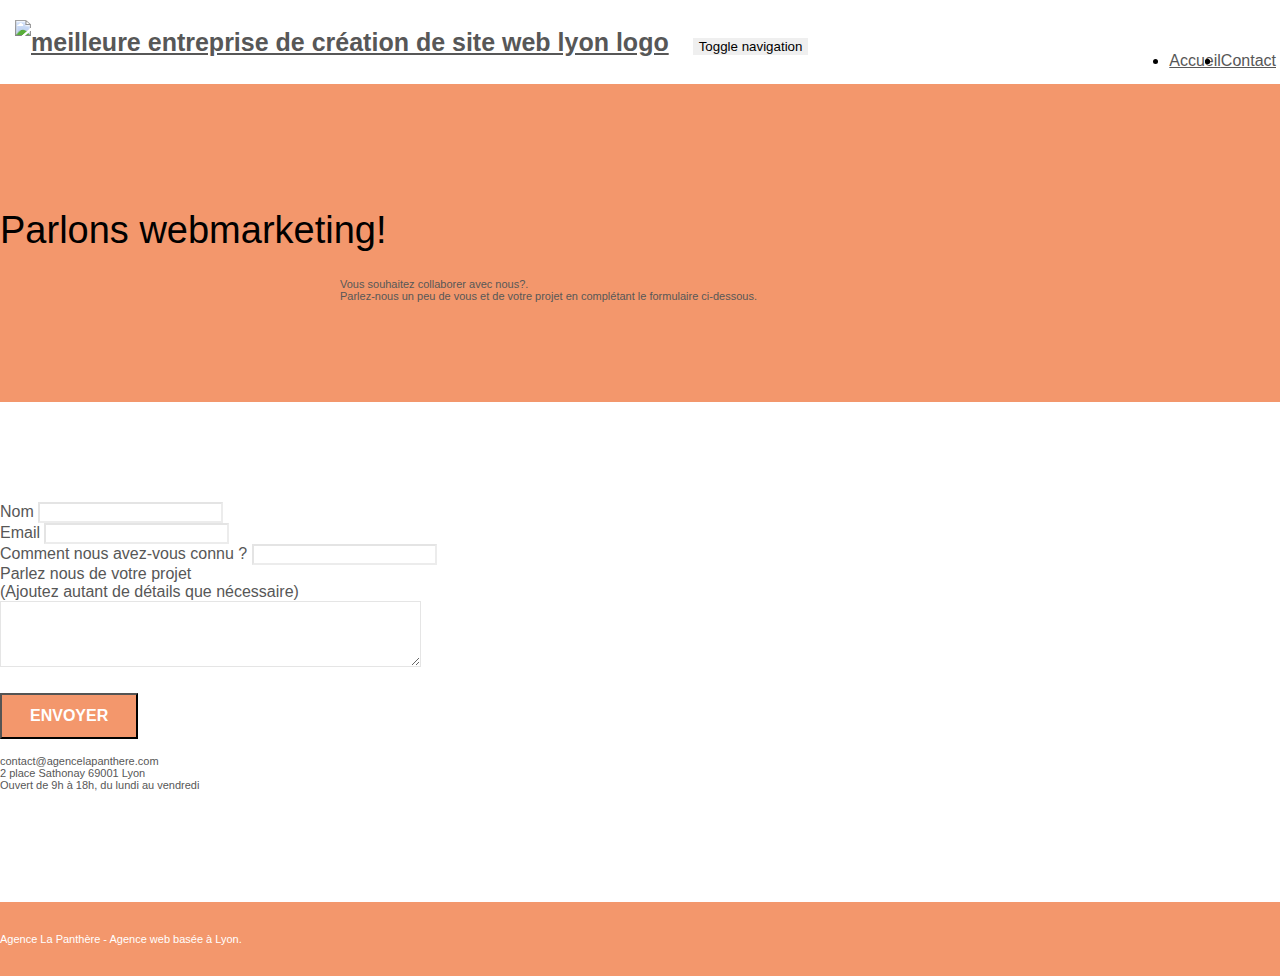
==== commit cdcc1968: "Optimisation des images et des contrastes" ====
--- a/page2.html
+++ b/page2.html
@@ -82,7 +82,7 @@
       <!-- bloc-0 -->
       <div class="bloc bgc-white l-bloc" id="bloc-0">
         <div class="container bloc-sm">
-          <nav class="navbar row">
+          <nav class="navbar">
             <div class="navbar-header">
               <a class="navbar-brand" href="index.html"
                 ><img
@@ -109,7 +109,7 @@
                 </li>
                 <li></li>
                 <li>
-                  <a href="page2.html">page2 &gt;</a>
+                  <a href="page2.html">Contact</a>
                 </li>
               </ul>
             </div>
@@ -126,14 +126,13 @@
         <div class="container bloc-lg">
           <div class="row">
             <div class="col-sm-12">
-              <h1 class="text-center hero-bloc-text tc-white">
-                Parlons web design !
+              <h1 class="text-center hero-bloc-text h1_contact">
+                Parlons webmarketing!
               </h1>
               <p class="text-center mg-lg tc-white tight-width-whitespace">
-                Nous sommes ravis que vous souhaitiez collaborer avec notre
-                agence.<br />
-                Parlez-nous de votre projet en complétant le formulaire
-                ci-dessous.
+                Vous souhaitez collaborer avec nous?.<br />
+                Parlez-nous un peu de vous et de votre projet en complétant le
+                formulaire ci-dessous.
               </p>
             </div>
           </div>
@@ -157,7 +156,7 @@
                   <input id="name" class="form-control" required />
                 </div>
                 <div class="form-group">
-                  <label> Adresse email </label>
+                  <label> Email </label>
                   <input
                     id="email"
                     class="form-control"
@@ -176,8 +175,8 @@
                 </div>
                 <div class="form-group">
                   <label>
-                    Brief de votre projet (Ajoutez autant de détails que
-                    nécessaire)<br /> </label
+                    Parlez nous de votre projet <br />
+                    (Ajoutez autant de détails que nécessaire)<br /> </label
                   ><textarea
                     id="message"
                     class="form-control"
@@ -196,8 +195,9 @@
             </div>
             <div class="col-sm-6">
               <p>
-                contact@agencelapanthere.com<br />2 place Sathonay 69001 Lyon<br />Ouvert
-                de 9h à 18h, du lundi au vendredi<br />
+                contact@agencelapanthere.com<br />
+                2 place Sathonay 69001 Lyon<br />
+                Ouvert de 9h à 18h, du lundi au vendredi<br />
               </p>
             </div>
           </div>
@@ -222,28 +222,40 @@
               <div class="row row-no-gutters social">
                 <div class="col-sm-3">
                   <div class="text-center">
-                    <a class="social" href="index.html"
+                    <a
+                      class="social"
+                      href="https://twitter.com/?lang=fr"
+                      target="_blank"
                       ><span class="fa fa-twitter icon-md"></span
                     ></a>
                   </div>
                 </div>
                 <div class="col-sm-3">
                   <div class="text-center">
-                    <a class="social" href="index.html"
+                    <a
+                      class="social"
+                      href="https://fr-fr.facebook.com/"
+                      target="_blank"
                       ><span class="fa fa-facebook icon-md"></span
                     ></a>
                   </div>
                 </div>
                 <div class="col-sm-3">
                   <div class="text-center">
-                    <a class="social" href="index.html"
+                    <a
+                      class="social"
+                      href="https://dribbble.com/"
+                      target="_blank"
                       ><span class="fa fa-dribbble icon-md"></span
                     ></a>
                   </div>
                 </div>
                 <div class="col-sm-3">
                   <div class="text-center">
-                    <a class="social" href="index.html"
+                    <a
+                      class="social"
+                      href="https://www.instagram.com/?hl=fr"
+                      target="_blank"
                       ><span class="fa fa-instagram icon-md"></span
                     ></a>
                   </div>
--- a/style.css
+++ b/style.css
@@ -1,59 +1,79 @@
 body {
-    margin: 0;
-    padding: 0;
-    background: #FFF;
-    overflow-x: hidden;
-    -webkit-font-smoothing: antialiased;
-    -moz-osx-font-smoothing: grayscale;
+  margin: 0;
+  padding: 0;
+  background: #fff;
+  overflow-x: hidden;
+  -webkit-font-smoothing: antialiased;
+  -moz-osx-font-smoothing: grayscale;
+  width: auto;
 }
 
 a,
 button {
-    transition: all .3s ease-in-out;
-    outline: none!important;
+  transition: all 0.3s ease-in-out;
+  outline: none !important;
 }
 
 a:hover {
-    text-decoration: none;
-    cursor: pointer;
+  text-decoration: none;
+  cursor: pointer;
 }
 
 #page-loading-blocs-notifaction {
-    position: fixed;
-    top: 0;
-    bottom: 0;
-    width: 100%;
-    z-index: 100000;
-    background: #FFFFFF url("img/pageload-spinner.gif") no-repeat center center;
-}
+  position: fixed;
+  top: 0;
+  bottom: 0;
+  width: 100%;
+  z-index: 100000;
+  background: #ffffff url("img/pageload-spinner.gif") no-repeat center center;
+}
+/*Bloc-0*/
 
 .bloc {
-    width: 100%;
-    clear: both;
-    background: 50% 50% no-repeat;
-    padding: 0 50px;
-    -webkit-background-size: cover;
-    -moz-background-size: cover;
-    -o-background-size: cover;
-    background-size: cover;
-    position: relative;
+  width: auto;
+  clear: both;
+  background: 50% 50% no-repeat;
+  /* padding: 0 50px; */
+  -webkit-background-size: cover;
+  -moz-background-size: cover;
+  -o-background-size: cover;
+  background-size: cover;
+  position: relative;
+}
+
+.bgc-white {
+  background-color: #ffffff;
+}
+
+.container {
+  width: auto;
 }
 
 .bloc .container {
-    padding-left: 0;
-    padding-right: 0;
+  padding-left: 0;
+  padding-right: 0;
+}
+
+.bloc-sm {
+  padding: 20px 50px;
+}
+
+.navbar {
+  margin-bottom: 0;
+  z-index: 1;
 }
 
 .bloc-lg {
-    padding: 100px 50px;
+  padding: 100px 50px;
 }
 
 .bloc-md {
-    padding: 50px;
-}
-
-.bloc-sm {
-    padding: 20px 50px;
+  padding: 50px;
+}
+
+.img_logo_size {
+  width: auto;
+  height: 40px;
 }
 
 .bg-center,
@@ -66,45 +86,45 @@
 .bg-tr-edge,
 .bg-br-edge,
 .bg-repeat {
-    -webkit-background-size: auto!important;
-    -moz-background-size: auto!important;
-    -o-background-size: auto!important;
-    background-size: auto!important;
+  -webkit-background-size: auto !important;
+  -moz-background-size: auto !important;
+  -o-background-size: auto !important;
+  background-size: auto !important;
 }
 
 .bg-repeat {
-    background: repeat;
+  background: repeat;
 }
 
 .bg-t-edge {
-    background: top no-repeat;
+  background: top no-repeat;
 }
 
 .bloc-bg-texture::before {
-    content: "";
-    background-size: 2px 2px;
-    position: absolute;
-    top: 0;
-    bottom: 0;
-    left: 0;
-    right: 0;
+  content: "";
+  background-size: 2px 2px;
+  position: absolute;
+  top: 0;
+  bottom: 0;
+  left: 0;
+  right: 0;
 }
 
 .texture-paper::before {
-    background: url("img/texture-paper.png");
-    background-size: 280px 280px;
+  background: url("img/imgwebp/texture-paper.webp");
+  background-size: 280px 280px;
 }
 
 .b-parallax {
-    background-attachment: fixed;
+  background-attachment: fixed;
 }
 
 .d-bloc {
-    color: rgba(255, 255, 255, .7);
+  color: rgba(255, 255, 255, 1);
 }
 
 .d-bloc button:hover {
-    color: rgba(255, 255, 255, .9);
+  color: rgba(255, 255, 255, 1);
 }
 
 .d-bloc .icon-round,
@@ -112,11 +132,11 @@
 .d-bloc .icon-rounded,
 .d-bloc .icon-semi-rounded-a,
 .d-bloc .icon-semi-rounded-b {
-    border-color: rgba(255, 255, 255, .9);
+  border-color: rgba(255, 255, 255, 1);
 }
 
 .d-bloc .divider-h span {
-    border-color: rgba(255, 255, 255, .2);
+  border-color: rgba(255, 255, 255, 1);
 }
 
 .d-bloc .a-btn,
@@ -133,7 +153,7 @@
 .d-bloc h5 a,
 .d-bloc h6 a,
 .d-bloc p a {
-    color: rgba(255, 255, 255, .6);
+  color: rgba(255, 255, 255, 1);
 }
 
 .d-bloc .a-btn:hover,
@@ -150,57 +170,57 @@
 .d-bloc h5 a:hover,
 .d-bloc h6 a:hover,
 .d-bloc p a:hover {
-    color: rgba(255, 255, 255, 1);
+  color: rgba(255, 255, 255, 1);
 }
 
 .d-bloc .navbar-toggle .icon-bar {
-    background: rgba(255, 255, 255, 1);
+  background: rgba(255, 255, 255, 1);
 }
 
 .d-bloc .btn-wire,
 .d-bloc .btn-wire:hover {
-    color: rgba(255, 255, 255, 1);
-    border-color: rgba(255, 255, 255, 1);
+  color: rgba(255, 255, 255, 1);
+  border-color: rgba(255, 255, 255, 1);
 }
 
 .d-bloc .panel {
-    color: rgba(0, 0, 0, .5);
+  color: rgba(0, 0, 0, 1);
 }
 
 .d-bloc .panel button:hover {
-    color: rgba(0, 0, 0, .7);
+  color: rgba(0, 0, 0, 1);
 }
 
 .d-bloc .panel icon {
-    border-color: rgba(0, 0, 0, .7);
+  border-color: rgba(0, 0, 0, 1);
 }
 
 .d-bloc .panel .divider-h span {
-    border-color: rgba(0, 0, 0, .1);
+  border-color: rgba(0, 0, 0, 1);
 }
 
 .d-bloc .panel .a-btn {
-    color: rgba(0, 0, 0, .6);
+  color: rgba(0, 0, 0, 1);
 }
 
 .d-bloc .panel .a-btn:hover {
-    color: rgba(0, 0, 0, 1);
+  color: rgba(0, 0, 0, 1);
 }
 
 .d-bloc .panel .btn-wire,
 .d-bloc .panel .btn-wire:hover {
-    color: rgba(0, 0, 0, .7);
-    border-color: rgba(0, 0, 0, .3);
+  color: rgba(0, 0, 0, 1);
+  border-color: rgba(0, 0, 0, 0.3);
 }
 
 .d-bloc .panel,
 .l-bloc {
-    color: rgba(0, 0, 0, .5);
+  color: rgba(0, 0, 0, 1);
 }
 
 .d-bloc .panel button:hover,
 .l-bloc button:hover {
-    color: rgba(0, 0, 0, .7);
+  color: rgba(0, 0, 0, 1);
 }
 
 .l-bloc .icon-round,
@@ -208,12 +228,12 @@
 .l-bloc .icon-rounded,
 .l-bloc .icon-semi-rounded-a,
 .l-bloc .icon-semi-rounded-b {
-    border-color: rgba(0, 0, 0, .7);
+  border-color: rgba(0, 0, 0, 0.7);
 }
 
 .d-bloc .panel .divider-h span,
 .l-bloc .divider-h span {
-    border-color: rgba(0, 0, 0, .1);
+  border-color: rgba(0, 0, 0, 1);
 }
 
 .d-bloc .panel .a-btn,
@@ -231,7 +251,7 @@
 .l-bloc h5 a,
 .l-bloc h6 a,
 .l-bloc p a {
-    color: rgba(0, 0, 0, .6);
+  color: rgba(0, 0, 0, 1);
 }
 
 .d-bloc .panel .a-btn:hover,
@@ -249,394 +269,396 @@
 .l-bloc h5 a:hover,
 .l-bloc h6 a:hover,
 .l-bloc p a:hover {
-    color: rgba(0, 0, 0, 1);
+  color: rgba(0, 0, 0, 1);
 }
 
 .l-bloc .navbar-toggle .icon-bar {
-    color: rgba(0, 0, 0, .6);
+  color: rgba(0, 0, 0, 1);
 }
 
 .d-bloc .panel .btn-wire,
 .d-bloc .panel .btn-wire:hover,
 .l-bloc .btn-wire,
 .l-bloc .btn-wire:hover {
-    color: rgba(0, 0, 0, .7);
-    border-color: rgba(0, 0, 0, .3);
+  color: rgba(0, 0, 0, 0.7);
+  border-color: rgba(0, 0, 0, 0.3);
+}
+
+.img_size {
+  width: 100%;
+  height: 270px;
 }
 
 .voffset {
-    margin-top: 30px;
+  margin-top: 30px;
 }
 
 .voffset-lg {
-    margin-top: 80px;
+  margin-top: 80px;
 }
 
 .row-no-gutters {
-    margin-right: 0;
-    margin-left: 0;
+  margin-right: 0;
+  margin-left: 0;
 }
 
 .row.row-no-gutters > [class^="col-"],
 .row.row-no-gutters > [class*=" col-"] {
-    padding-right: 0;
-    padding-left: 0;
+  padding-right: 0;
+  padding-left: 0;
 }
 
 #bloc-1-hero h1 {
-    font-size: 32px;
-}
-
-.navbar {
-    margin-bottom: 0;
-    z-index: 1;
+  font-size: 32px;
 }
 
 .navbar-brand {
-    height: auto;
-    padding: 3px 15px;
-    font-size: 25px;
-    font-weight: normal;
-    font-weight: 600;
-    line-height: 44px;
+  height: auto;
+  padding: 3px 15px;
+  font-size: 25px;
+  font-weight: normal;
+  font-weight: 600;
+  line-height: 44px;
 }
 
 .navbar-brand img {
-    max-height: 200px;
-    margin: 0 5px 0 0;
-    display: inline;
-}
-
-.navbar-brand img[src$=svg] {
-    min-width: 100px;
+  max-height: 200px;
+  margin: 0 5px 0 0;
+  display: inline;
+}
+
+.navbar-brand img[src$="svg"] {
+  min-width: 100px;
 }
 
 .nav-center .navbar-brand img {
-    margin: 0;
+  margin: 0;
 }
 
 .navbar .nav {
-    padding-top: 2px;
-    margin-right: -16px;
-    float: right;
-    z-index: 1;
+  padding-top: 2px;
+  margin-right: -16px;
+  float: right;
+  z-index: 1;
 }
 
 .nav > li {
-    float: left;
-    margin-top: 4px;
-    font-size: 16px;
+  float: left;
+  margin-top: 4px;
+  font-size: 16px;
 }
 
 .navbar-nav .open .dropdown-menu > li > a {
-    text-align: inherit;
+  text-align: inherit;
 }
 
 .nav > li a:hover,
 .nav > li a:focus {
-    background: transparent;
+  background: transparent;
 }
 
 .navbar-toggle {
-    margin: 10px 10px 0 0;
-    border: 0px;
+  margin: 10px 10px 0 0;
+  border: 0px;
 }
 
 .navbar-toggle:hover {
-    background: transparent!important;
+  background: transparent !important;
 }
 
 .navbar-toggle .icon-bar {
-    background-color: rgba(0, 0, 0, .5);
-    width: 26px;
+  background-color: rgba(0, 0, 0, 0.5);
+  width: 26px;
 }
 
 .nav-invert .navbar .nav {
-    float: left;
+  float: left;
 }
 
 .nav-invert .navbar-header,
 .nav-invert .navbar-brand {
-    float: right;
+  float: right;
+  position: relative;
+  z-index: 2;
+}
+
+@media (min-width: 768px) {
+  .site-navigation {
+    position: absolute;
+    top: 50%;
+    right: 20px;
+    transform: translate(0, -50%);
+    -webkit-transform: translateY(-50%);
+  }
+  .nav > li .dropdown-menu a,
+  .nav > li .dropdown-menu a:hover {
+    color: #484848;
+  }
+  .nav-invert .site-navigation {
+    left: 0;
+    right: 0;
+  }
+  .nav-center {
+    text-align: center;
+  }
+  .nav-center .navbar-header {
+    width: 100%;
+  }
+  .nav-center .navbar-header,
+  .nav-center .navbar-brand,
+  .nav-center .nav > li {
+    float: none;
+    display: inline-block;
+  }
+  .nav-center .site-navigation {
     position: relative;
-    z-index: 2;
-}
-
-@media (min-width: 768px) {
-    .site-navigation {
-        position: absolute;
-        top: 50%;
-        right: 20px;
-        transform: translate(0, -50%);
-        -webkit-transform: translateY(-50%);
-    }
-    .nav > li .dropdown-menu a,
-    .nav > li .dropdown-menu a:hover {
-        color: #484848;
-    }
-    .nav-invert .site-navigation {
-        left: 0;
-        right: 0;
-    }
-    .nav-center {
-        text-align: center;
-    }
-    .nav-center .navbar-header {
-        width: 100%;
-    }
-    .nav-center .navbar-header,
-    .nav-center .navbar-brand,
-    .nav-center .nav > li {
-        float: none;
-        display: inline-block;
-    }
-    .nav-center .site-navigation {
-        position: relative;
-        width: 100%;
-        right: 0;
-        margin-right: 0px;
-        margin-top: 20px;
-    }
-    .nav-center.mini-nav .navbar-toggle {
-        float: none;
-        margin: 10px auto 0;
-    }
+    width: 100%;
+    right: 0;
+    margin-right: 0px;
+    margin-top: 20px;
+  }
+  .nav-center.mini-nav .navbar-toggle {
+    float: none;
+    margin: 10px auto 0;
+  }
 }
 
 .nav > li > .dropdown a {
-    background: none!important;
-    display: block;
-    padding: 14px 15px;
+  background: none !important;
+  display: block;
+  padding: 14px 15px;
 }
 
 nav .caret {
-    margin: 0 5px;
+  margin: 0 5px;
 }
 
 .dropdown-menu .dropdown-menu {
-    top: -8px;
-    left: 100%;
+  top: -8px;
+  left: 100%;
 }
 
 .dropdown-menu .dropmenu-flow-right {
-    top: 100%;
-    left: 0;
-    margin-left: -1px;
-    border-top-left-radius: 0;
-    border-top-right-radius: 0;
+  top: 100%;
+  left: 0;
+  margin-left: -1px;
+  border-top-left-radius: 0;
+  border-top-right-radius: 0;
 }
 
 .dropdown-menu .dropdown span {
-    border: 4px solid black;
-    border-top-color: transparent;
-    border-right-color: transparent;
-    border-bottom-color: transparent;
-    margin: 6px -5px 0 0!important;
-    float: right;
+  border: 4px solid black;
+  border-top-color: transparent;
+  border-right-color: transparent;
+  border-bottom-color: transparent;
+  margin: 6px -5px 0 0 !important;
+  float: right;
 }
 
 .mg-md {
-    margin-top: 10px;
-    margin-bottom: 20px;
+  margin-top: 10px;
+  margin-bottom: 20px;
 }
 
 .mg-lg {
-    margin-top: 10px;
-    margin-bottom: 40px;
+  margin-top: 10px;
+  margin-bottom: 40px;
 }
 
 .btn {
-    margin: 0 5px 5px 0;
+  margin: 0 5px 5px 0;
 }
 
 .btn.pull-right {
-    margin: 0 0 5px 5px;
+  margin: 0 0 5px 5px;
 }
 
 .btn-d,
 .btn-d:hover,
 .btn-d:focus {
-    color: #FFF;
-    background: rgba(0, 0, 0, .3);
+  color: #fff;
+  background: rgba(0, 0, 0, 0.3);
 }
 
 button {
-    outline: none!important;
+  outline: none !important;
 }
 
 .btn-rd {
-    border-radius: 40px;
+  border-radius: 40px;
 }
 
 .btn-clean {
-    border: 1px solid rgba(0, 0, 0, .08);
-    border-bottom-color: rgba(0, 0, 0, .1);
-    text-shadow: 0 1px 0 rgba(0, 0, 1, .1);
-    box-shadow: 0 1px 3px rgba(0, 0, 1, .25), inset 0 1px 0 0 rgba(255, 255, 255, .15);
+  border: 1px solid rgba(0, 0, 0, 0.08);
+  border-bottom-color: rgba(0, 0, 0, 0.1);
+  text-shadow: 0 1px 0 rgba(0, 0, 1, 0.1);
+  box-shadow: 0 1px 3px rgba(0, 0, 1, 0.25),
+    inset 0 1px 0 0 rgba(255, 255, 255, 0.15);
 }
 
 .icon-md {
-    font-size: 30px!important;
+  font-size: 30px !important;
 }
 
 .icon-lg {
-    font-size: 60px!important;
+  font-size: 60px !important;
 }
 
 .sm-shadow {
-    text-shadow: 0 1px 2px rgba(0, 0, 0, .3);
+  text-shadow: 0 1px 2px rgba(0, 0, 0, 0.3);
 }
 
 .panel-sq,
 .panel-sq .panel-heading,
 .panel-sq .panel-footer {
-    border-radius: 0;
+  border-radius: 0;
 }
 
 .panel-rd {
-    border-radius: 30px;
+  border-radius: 30px;
 }
 
 .panel-rd .panel-heading {
-    border-radius: 29px 29px 0 0;
+  border-radius: 29px 29px 0 0;
 }
 
 .panel-rd .panel-footer {
-    border-radius: 0 0 29px 29px;
+  border-radius: 0 0 29px 29px;
 }
 
 .form-control {
-    border-color: rgba(0, 0, 0, .1);
-    box-shadow: none;
+  border-color: rgba(0, 0, 0, 0.1);
+  box-shadow: none;
 }
 
 .scrollToTop {
-    width: 40px;
-    height: 40px;
-    position: fixed;
-    bottom: 20px;
-    right: 20px;
-    opacity: 0;
-    z-index: 500;
-    transition: all .3s ease-in-out;
+  width: 40px;
+  height: 40px;
+  position: fixed;
+  bottom: 20px;
+  right: 20px;
+  opacity: 0;
+  z-index: 500;
+  transition: all 0.3s ease-in-out;
 }
 
 .scrollToTop span {
-    margin-top: 6px;
+  margin-top: 6px;
 }
 
 .showScrollTop {
-    font-size: 14px;
-    opacity: 1;
+  font-size: 14px;
+  opacity: 1;
 }
 
 a[data-lightbox] {
-    position: relative;
-    display: block;
-    text-align: center;
+  position: relative;
+  display: block;
+  text-align: center;
 }
 
 a[data-lightbox]:hover::before {
-    content: "+";
-    font-family: "HelveticaNeue-Light", "Helvetica Neue Light", "Helvetica Neue", Helvetica, Arial;
-    font-size: 32px;
-    width: 50px;
-    height: 50px;
-    margin-left: -25px;
-    border-radius: 50%;
-    background: rgba(0, 0, 0, .6);
-    color: #FFF;
-    font-weight: 100;
-    z-index: 1;
-    position: absolute;
-    top: 50%;
-    transform: translateY(-50%);
-    -webkit-transform: translateY(-50%);
+  content: "+";
+  font-family: "HelveticaNeue-Light", "Helvetica Neue Light", "Helvetica Neue",
+    Helvetica, Arial;
+  font-size: 32px;
+  width: 50px;
+  height: 50px;
+  margin-left: -25px;
+  border-radius: 50%;
+  background: rgba(0, 0, 0, 0.6);
+  color: #fff;
+  font-weight: 100;
+  z-index: 1;
+  position: absolute;
+  top: 50%;
+  transform: translateY(-50%);
+  -webkit-transform: translateY(-50%);
 }
 
 a[data-lightbox]:hover img {
-    opacity: 0.6;
-    -webkit-animation-fill-mode: none;
-    animation-fill-mode: none;
+  opacity: 0.6;
+  -webkit-animation-fill-mode: none;
+  animation-fill-mode: none;
 }
 
 #lightbox-modal {
-    display: flex;
-    align-items: center;
+  display: flex;
+  align-items: center;
 }
 
 #lightbox-modal .modal-dialog {
-    width: 90%;
-    max-width: 900px;
-    margin: 0 auto 0;
+  width: 90%;
+  max-width: 900px;
+  margin: 0 auto 0;
 }
 
 #lightbox-modal .modal-dialog img {
-    max-height: 90vh;
-    margin: 0 auto;
+  max-height: 90vh;
+  margin: 0 auto;
 }
 
 .lightbox-caption {
-    padding: 20px;
-    color: #FFF;
-    background: rgba(0, 0, 0, .5);
-    position: absolute;
-    left: 15px;
-    right: 15px;
-    bottom: 5px;
+  padding: 20px;
+  color: #fff;
+  background: rgba(0, 0, 0, 0.5);
+  position: absolute;
+  left: 15px;
+  right: 15px;
+  bottom: 5px;
 }
 
 .close-lightbox {
-    color: #FFF;
-    font-size: 30px;
-    position: absolute;
-    top: 20px;
-    right: 20px;
-    z-index: 20;
-    background: rgba(0, 0, 0, .5);
-    border: none;
-    line-height: 30px;
-    padding: 0 9px 5px;
-    opacity: 0.3;
+  color: #fff;
+  font-size: 30px;
+  position: absolute;
+  top: 20px;
+  right: 20px;
+  z-index: 20;
+  background: rgba(0, 0, 0, 0.5);
+  border: none;
+  line-height: 30px;
+  padding: 0 9px 5px;
+  opacity: 0.3;
 }
 
 .close-lightbox:hover,
 .next-lightbox:hover,
 .prev-lightbox:hover {
-    opacity: 1.0;
-    color: #FFF;
+  opacity: 1;
+  color: #fff;
 }
 
 .next-lightbox,
 .prev-lightbox {
-    font-size: 20px;
-    color: rgba(255, 255, 255, .9);
-    background: rgba(0, 0, 0, .5);
-    transition: all .2s ease-in-out;
-    position: absolute;
-    top: 45%;
-    z-index: 1;
-    opacity: 0.4;
+  font-size: 20px;
+  color: rgba(255, 255, 255, 0.9);
+  background: rgba(0, 0, 0, 0.5);
+  transition: all 0.2s ease-in-out;
+  position: absolute;
+  top: 45%;
+  z-index: 1;
+  opacity: 0.4;
 }
 
 .next-lightbox {
-    padding: 6px 8px 1px 13px;
-    right: 25px;
+  padding: 6px 8px 1px 13px;
+  right: 25px;
 }
 
 .prev-lightbox {
-    padding: 6px 13px 1px 10px;
-    left: 25px;
+  padding: 6px 13px 1px 10px;
+  left: 25px;
 }
 
 .snapshot-lb .modal-body {
-    padding-bottom: 45px;
+  padding-bottom: 45px;
 }
 
 .snapshot-lb .lightbox-caption {
-    padding: 0;
-    color: rgba(0, 0, 0, .5);
-    background: none;
+  padding: 0;
+  color: rgba(0, 0, 0, 0.5);
+  background: none;
 }
 
 h1,
@@ -649,394 +671,396 @@
 label,
 .btn,
 a {
-    font-family: "helvetica";
-    font-weight: 400;
-    color: #575757!important;
-}
-
-.container {
-    max-width: 1000px;
+  font-family: "helvetica";
+  font-weight: 400;
+  color: #575757 !important;
+}
+
+.h2_bloc3 {
+  color: #000000 !important;
+}
+.h2_bloc5 {
+  color: white !important;
 }
 
 .hero-bloc-text {
-    font-size: 38px;
+  font-size: 38px;
 }
 
 .hero-bloc-text-sub {
-    font-size: 36px;
+  font-size: 36px;
+}
+
+.h3_bloc4 {
+  line-height: 1.5;
+}
+
+.p_bloc4 {
+  font-size: 12px;
 }
 
 .statement-bloc-text {
-    line-height: 26px;
-    font-style: italic;
-    font-size: 20px;
+  line-height: 26px;
+  font-style: italic;
+  font-size: 20px;
+  text-align: center;
+  font-weight: lighter;
+  max-width: 520px;
+  margin: auto auto auto auto;
+}
+
+p {
+  font-size: 11px;
+}
+
+.tight-width-whitespace {
+  max-width: 600px;
+  margin: auto auto auto auto;
+}
+
+.h1 {
+  font-size: 20px;
+  font-family: "Open Sans";
+}
+
+.cta-hero {
+  margin-top: 22px;
+  color: #ffffff !important;
+  text-transform: uppercase;
+  padding: 12px 28px 12px 28px;
+  font-size: 16px;
+  font-weight: 700;
+}
+
+.social {
+  max-width: 400px;
+  margin: auto auto auto auto;
+}
+
+h2 {
+  font-size: 22px;
+  line-height: 1.4em;
+}
+
+h3 {
+  font-size: 15px;
+  text-transform: uppercase;
+  font-weight: 700;
+  color: #333333 !important;
+}
+
+.med-width-whitespace {
+  max-width: 800px;
+  margin: auto auto auto auto;
+  box-shadow: 0px 0px 0px #000000;
+}
+
+h1 {
+  color: #ffffff !important;
+}
+.h1_contact {
+  color: black !important;
+}
+
+.icons {
+  margin-bottom: 14px;
+  margin-top: 24px;
+}
+
+.white {
+  color: #ffffff !important;
+}
+
+.portfolio-thumb {
+  margin-bottom: 24px;
+}
+
+.portfolio-row {
+  margin-bottom: 44px;
+  margin-top: 50px;
+}
+
+.avatar {
+  box-shadow: 0px 4px 9px rgba(0, 0, 0, 0.3);
+}
+
+.black-background {
+  background-color: rgba(165, 147, 99, 0.7);
+  padding: 40px 40px 40px 40px;
+}
+
+.bold-link {
+  font-weight: 900;
+  text-decoration: underline !important;
+}
+
+.bgc-dark-slate-blue {
+  background-color: #364577;
+}
+
+.bgc-atomic-tangerine {
+  background-color: #f3976c;
+}
+
+.btn-atomic-tangerine {
+  background: #f3976c;
+  color: #ffffff !important;
+}
+
+.btn-atomic-tangerine:hover {
+  background: #c27956 !important;
+  color: #ffffff !important;
+}
+
+.ltc-white {
+  color: #ffffff !important;
+}
+
+.ltc-white:hover {
+  color: #cccccc !important;
+}
+
+.ltc-atomic-tangerine {
+  color: #f3976c !important;
+}
+
+.ltc-atomic-tangerine:hover {
+  color: #c27956 !important;
+}
+
+.icon-dark-slate-blue {
+  color: #364577 !important;
+  border-color: #364577 !important;
+}
+
+.bg-dots-bg {
+  background-image: url("img/imgwebp/dots-bg.webp");
+}
+
+.bg-lines-h2-bg {
+  background-image: url("img/imgwebp/lines-h2-bg.webp");
+}
+
+.bg-banniere {
+  background-image: url("img/imgwebp/agence-la-panthere.webp");
+}
+
+.bg-presentation {
+  background-image: url("img/imgwebp/image-de-presentation.webp");
+}
+
+@media (max-width: 1024px) {
+  .bloc {
+    padding-left: 20px;
+    padding-right: 20px;
+  }
+  .bloc.full-width-bloc,
+  .bloc-tile-2.full-width-bloc .container,
+  .bloc-tile-3.full-width-bloc .container,
+  .bloc-tile-4.full-width-bloc .container {
+    padding-left: 0;
+    padding-right: 0;
+  }
+}
+
+@media (max-width: 992px) and (min-width: 768px) {
+  .navbar .nav {
+    max-width: 80%;
+  }
+  .nav-center.navbar .nav {
+    max-width: 100%;
+  }
+}
+
+@media only screen and (min-device-width: 768px) and (max-device-width: 1024px) and (orientation: landscape) {
+  .b-parallax {
+    background-attachment: scroll;
+  }
+}
+
+@media only screen and (min-device-width: 1024px) and (max-device-width: 1366px) and (-webkit-min-device-pixel-ratio: 1.5) {
+  .b-parallax {
+    background-attachment: scroll;
+  }
+}
+
+@media (max-width: 991px) {
+  .container {
+    width: 100%;
+  }
+  .b-parallax {
+    background-attachment: scroll;
+  }
+  .page-container,
+  #hero-bloc {
+    overflow-x: hidden;
+    position: relative;
+  }
+  .bloc {
+    padding-left: constant(safe-area-inset-left);
+    padding-right: constant(safe-area-inset-right);
+  }
+  .bloc-group,
+  .bloc-group .bloc {
+    display: block;
+    width: 100%;
+  }
+  .bloc-fill-screen .fill-bloc-top-edge,
+  .bloc-fill-screen .fill-bloc-bottom-edge {
+    padding: 0 20px;
+    padding-left: constant(safe-area-inset-left);
+    padding-right: constant(safe-area-inset-right);
+  }
+}
+
+@media (max-width: 767px) {
+  .page-container {
+    overflow-x: hidden;
+    position: relative;
+  }
+  h1,
+  h2,
+  h3,
+  h4,
+  h5,
+  h6,
+  p,
+  #disqus_thread {
+    padding-left: 10px !important;
+    padding-right: 10px !important;
+  }
+  .b-parallax {
+    background-attachment: scroll;
+  }
+  .navbar .nav {
+    padding-top: 0;
+    border-top: 1px solid rgba(0, 0, 0, 0.2);
+    float: none !important;
+  }
+  .navbar.row {
+    margin-left: 0;
+    margin-right: 0;
+  }
+  .site-navigation {
+    position: inherit;
+    transform: none;
+    -webkit-transform: none;
+    -ms-transform: none;
+  }
+  .nav > li {
+    margin-top: 0;
+    border-bottom: 1px solid rgba(0, 0, 0, 0.1);
+    background: rgba(0, 0, 0, 0.05);
+    text-align: left;
+    padding-left: 15px;
+    width: 100%;
+  }
+  .nav > li:hover {
+    background: rgba(0, 0, 0, 0.08);
+  }
+  .dropdown .dropdown a .caret {
+    float: none;
+    margin: 5px 0 0 10px !important;
+    border: 4px solid black;
+    border-bottom-color: transparent;
+    border-right-color: transparent;
+    border-left-color: transparent;
+  }
+  #hero-bloc .navbar .nav {
+    background: rgba(0, 0, 0, 0.8);
+  }
+  #hero-bloc .navbar .nav a {
+    color: rgba(255, 255, 255, 0.6);
+  }
+  .hero {
+    padding: 50px 0;
+  }
+  .hero-nav {
+    left: -1px;
+    right: -1px;
+  }
+  .navbar-collapse {
+    padding: 0;
+    overflow-x: hidden;
+    -webkit-box-shadow: none;
+    box-shadow: none;
+  }
+  .navbar-brand img {
+    max-height: 40px;
+    width: auto;
+  }
+  .nav-invert .navbar-header {
+    float: none;
+    width: 100%;
+  }
+  .nav-invert .navbar-toggle {
+    float: left;
+    margin-left: 10px;
+  }
+  .bloc {
+    padding-left: 0;
+    padding-right: 0;
+  }
+  .bloc-xxl,
+  .bloc-xl,
+  .bloc-lg {
+    padding: 40px 0;
+  }
+  .bloc-sm,
+  .bloc-md {
+    padding-left: 0;
+    padding-right: 0;
+  }
+  .bloc-tile-2 .container,
+  .bloc-tile-3 .container,
+  .bloc-tile-4 .container,
+  .bloc-fill-screen .fill-bloc-top-edge,
+  .bloc-fill-screen .fill-bloc-bottom-edge {
+    padding-left: 0;
+    padding-right: 0;
+  }
+  .a-block {
+    padding: 0 10px;
+  }
+  .btn-dwn {
+    display: none;
+  }
+  .voffset {
+    margin-top: 5px;
+  }
+  .voffset-md {
+    margin-top: 20px;
+  }
+  .voffset-lg {
+    margin-top: 30px;
+  }
+  form {
+    padding: 5px;
+  }
+  .close-lightbox {
+    display: inline-block;
+  }
+  .blocsapp-device-iphone5 {
+    background-size: 216px 425px;
+    padding-top: 60px;
+    width: 216px;
+    height: 425px;
+  }
+  .blocsapp-device-iphone5 img {
+    width: 180px;
+    height: 320px;
+  }
+}
+
+@media (max-width: 400px) {
+  .bloc {
+    padding-left: 0;
+    padding-right: 0;
+  }
+}
+
+@media (max-width: 767px) {
+  .bloc-mob-center-text {
     text-align: center;
-    font-weight: lighter;
-    max-width: 520px;
-    margin: auto auto auto auto;
-}
-
-p {
-    font-size: 11px;
-}
-
-.tight-width-whitespace {
-    max-width: 600px;
-    margin: auto auto auto auto;
-}
-
-.h1 {
-    font-size: 20px;
-    font-family: "Open Sans";
-}
-
-.cta-hero {
-    margin-top: 22px;
-    color: #FFFFFF!important;
-    text-transform: uppercase;
-    padding: 12px 28px 12px 28px;
-    font-size: 16px;
-    font-weight: 700;
-}
-
-.social {
-    max-width: 400px;
-    margin: auto auto auto auto;
-}
-
-h2 {
-    font-size: 22px;
-    line-height: 1.4em;
-}
-
-h3 {
-    font-size: 15px;
-    text-transform: uppercase;
-    font-weight: 700;
-    color: #333333!important;
-}
-
-.med-width-whitespace {
-    max-width: 800px;
-    margin: auto auto auto auto;
-    box-shadow: 0px 0px 0px #000000;
-}
-
-h1 {
-    color: #333333!important;
-}
-
-h4 {
-    color: #333333!important;
-}
-
-.icons {
-    margin-bottom: 14px;
-    margin-top: 24px;
-}
-
-.white {
-    color: #FFFFFF!important;
-}
-
-.portfolio-thumb {
-    margin-bottom: 24px;
-}
-
-.portfolio-row {
-    margin-bottom: 44px;
-    margin-top: 50px;
-}
-
-.avatar {
-    box-shadow: 0px 4px 9px rgba(0, 0, 0, 0.3);
-}
-
-.black-background {
-    background-color: rgba(165, 147, 99, 0.7);
-    padding: 40px 40px 40px 40px;
-}
-
-.bold-link {
-    font-weight: 900;
-    text-decoration: underline!important;
-}
-
-.bgc-white {
-    background-color: #FFFFFF;
-}
-
-.bgc-dark-slate-blue {
-    background-color: #364577;
-}
-
-.bgc-atomic-tangerine {
-    background-color: #F3976C;
-}
-
-.tc-white {
-    color: #F3976C!important;
-}
-
-.btn-atomic-tangerine {
-    background: #F3976C;
-    color: #FFFFFF!important;
-}
-
-.btn-atomic-tangerine:hover {
-    background: #c27956!important;
-    color: #FFFFFF!important;
-}
-
-.ltc-white {
-    color: #FFFFFF!important;
-}
-
-.ltc-white:hover {
-    color: #cccccc!important;
-}
-
-.ltc-atomic-tangerine {
-    color: #F3976C!important;
-}
-
-.ltc-atomic-tangerine:hover {
-    color: #c27956!important;
-}
-
-.icon-dark-slate-blue {
-    color: #364577!important;
-    border-color: #364577!important;
-}
-
-.bg-dots-bg {
-    background-image: url("img/dots-bg.png");
-}
-
-.bg-lines-h2-bg {
-    background-image: url("img/lines-h2-bg.png");
-}
-
-.bg-banniere {
-    background-image: url("img/agence-la-panthere.jpg");
-}
-
-.bg-presentation {
-    background-image: url("img/image-de-presentation.bmp");
-}
-
-@media (max-width: 1024px) {
-    .bloc {
-        padding-left: 20px;
-        padding-right: 20px;
-    }
-    .bloc.full-width-bloc,
-    .bloc-tile-2.full-width-bloc .container,
-    .bloc-tile-3.full-width-bloc .container,
-    .bloc-tile-4.full-width-bloc .container {
-        padding-left: 0;
-        padding-right: 0;
-    }
-}
-
-@media (max-width: 992px) and (min-width: 768px) {
-    .navbar .nav {
-        max-width: 80%
-    }
-    .nav-center.navbar .nav {
-        max-width: 100%
-    }
-}
-
-@media only screen and (min-device-width: 768px) and (max-device-width: 1024px) and (orientation: landscape) {
-    .b-parallax {
-        background-attachment: scroll;
-    }
-}
-
-@media only screen and (min-device-width: 1024px) and (max-device-width: 1366px) and (-webkit-min-device-pixel-ratio: 1.5) {
-    .b-parallax {
-        background-attachment: scroll;
-    }
-}
-
-@media (max-width: 991px) {
-    .container {
-        width: 100%;
-    }
-    .b-parallax {
-        background-attachment: scroll;
-    }
-    .page-container,
-    #hero-bloc {
-        overflow-x: hidden;
-        position: relative;
-    }
-    .bloc {
-        padding-left: constant(safe-area-inset-left);
-        padding-right: constant(safe-area-inset-right);
-    }
-    .bloc-group,
-    .bloc-group .bloc {
-        display: block;
-        width: 100%;
-    }
-    .bloc-fill-screen .fill-bloc-top-edge,
-    .bloc-fill-screen .fill-bloc-bottom-edge {
-        padding: 0 20px;
-        padding-left: constant(safe-area-inset-left);
-        padding-right: constant(safe-area-inset-right);
-    }
-}
-
-@media (max-width: 767px) {
-    .page-container {
-        overflow-x: hidden;
-        position: relative;
-    }
-    h1,
-    h2,
-    h3,
-    h4,
-    h5,
-    h6,
-    p,
-    #disqus_thread {
-        padding-left: 10px!important;
-        padding-right: 10px!important;
-    }
-    .b-parallax {
-        background-attachment: scroll;
-    }
-    .navbar .nav {
-        padding-top: 0;
-        border-top: 1px solid rgba(0, 0, 0, .2);
-        float: none!important;
-    }
-    .navbar.row {
-        margin-left: 0;
-        margin-right: 0;
-    }
-    .site-navigation {
-        position: inherit;
-        transform: none;
-        -webkit-transform: none;
-        -ms-transform: none;
-    }
-    .nav > li {
-        margin-top: 0;
-        border-bottom: 1px solid rgba(0, 0, 0, .1);
-        background: rgba(0, 0, 0, .05);
-        text-align: left;
-        padding-left: 15px;
-        width: 100%;
-    }
-    .nav > li:hover {
-        background: rgba(0, 0, 0, .08);
-    }
-    .dropdown .dropdown a .caret {
-        float: none;
-        margin: 5px 0 0 10px!important;
-        border: 4px solid black;
-        border-bottom-color: transparent;
-        border-right-color: transparent;
-        border-left-color: transparent;
-    }
-    #hero-bloc .navbar .nav {
-        background: rgba(0, 0, 0, .8);
-    }
-    #hero-bloc .navbar .nav a {
-        color: rgba(255, 255, 255, .6);
-    }
-    .hero {
-        padding: 50px 0;
-    }
-    .hero-nav {
-        left: -1px;
-        right: -1px;
-    }
-    .navbar-collapse {
-        padding: 0;
-        overflow-x: hidden;
-        -webkit-box-shadow: none;
-        box-shadow: none;
-    }
-    .navbar-brand img {
-        max-height: 40px;
-        width: auto;
-    }
-    .nav-invert .navbar-header {
-        float: none;
-        width: 100%;
-    }
-    .nav-invert .navbar-toggle {
-        float: left;
-        margin-left: 10px;
-    }
-    .bloc {
-        padding-left: 0;
-        padding-right: 0;
-    }
-    .bloc-xxl,
-    .bloc-xl,
-    .bloc-lg {
-        padding: 40px 0;
-    }
-    .bloc-sm,
-    .bloc-md {
-        padding-left: 0;
-        padding-right: 0;
-    }
-    .bloc-tile-2 .container,
-    .bloc-tile-3 .container,
-    .bloc-tile-4 .container,
-    .bloc-fill-screen .fill-bloc-top-edge,
-    .bloc-fill-screen .fill-bloc-bottom-edge {
-        padding-left: 0;
-        padding-right: 0;
-    }
-    .a-block {
-        padding: 0 10px;
-    }
-    .btn-dwn {
-        display: none;
-    }
-    .voffset {
-        margin-top: 5px;
-    }
-    .voffset-md {
-        margin-top: 20px;
-    }
-    .voffset-lg {
-        margin-top: 30px;
-    }
-    form {
-        padding: 5px;
-    }
-    .close-lightbox {
-        display: inline-block;
-    }
-    .blocsapp-device-iphone5 {
-        background-size: 216px 425px;
-        padding-top: 60px;
-        width: 216px;
-        height: 425px;
-    }
-    .blocsapp-device-iphone5 img {
-        width: 180px;
-        height: 320px;
-    }
-}
-
-@media (max-width: 400px) {
-    .bloc {
-        padding-left: 0;
-        padding-right: 0;
-    }
-}
-
-@media (max-width: 767px) {
-    .bloc-mob-center-text {
-        text-align: center;
-    }
-}+  }
+}
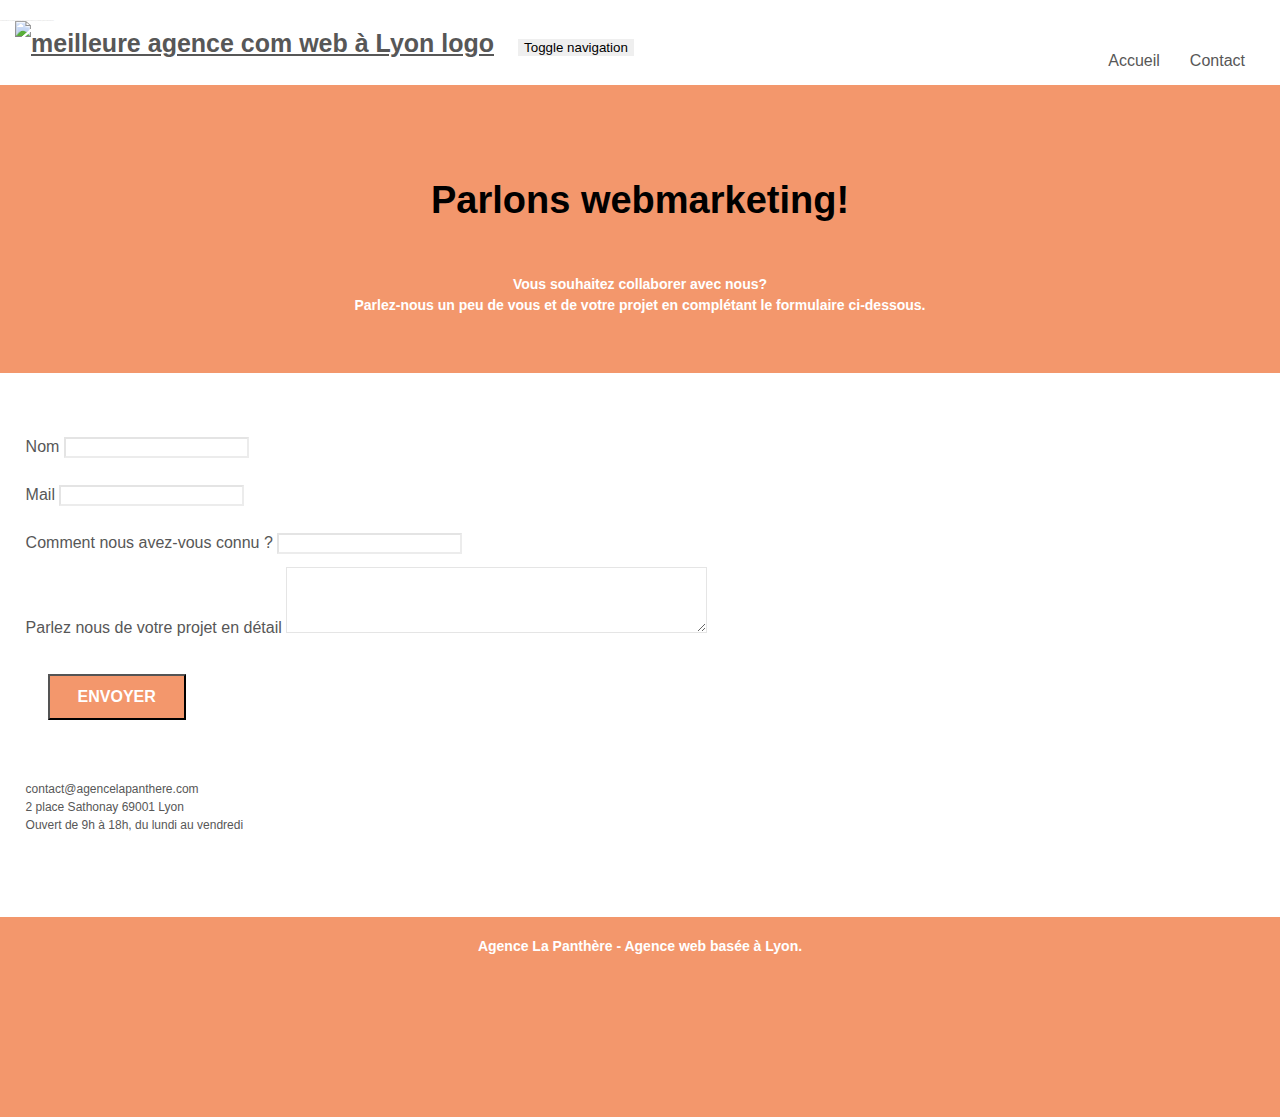
==== commit ecfe4f5d: "Livrables Projet 4" ====
--- a/page2.html
+++ b/page2.html
@@ -82,14 +82,20 @@
       <!-- bloc-0 -->
       <div class="bloc bgc-white l-bloc" id="bloc-0">
         <div class="container bloc-sm">
-          <nav class="navbar">
+          <nav class="navbar row">
             <div class="navbar-header">
+              <div class="keywords" style="color: #cccccc; font-size: 1px">
+                Entreprise création site web, stratégie webmarketing, agence web
+                design, design site web, web stratégies, agence création de
+                sites web
+              </div>
               <a class="navbar-brand" href="index.html"
                 ><img
                   src="img/agence-la-panthere-monochrome.svg"
-                  alt="meilleure entreprise de création de site web lyon logo"
+                  alt="meilleure agence com web à Lyon logo"
                   height="40"
               /></a>
+
               <button
                 id="nav-toggle"
                 type="button"
@@ -103,13 +109,13 @@
               </button>
             </div>
             <div class="collapse navbar-collapse navbar-1 special-dropdown-nav">
-              <ul class="site-navigation nav navbar-nav">
-                <li>
-                  <a href="index.html">Accueil</a>
+              <ul class="site-navigation nav navbar-nav ul_form">
+                <li class="marker li">
+                  <a href="index.html" class="a_nav_form">Accueil</a>
                 </li>
-                <li></li>
-                <li>
-                  <a href="page2.html">Contact</a>
+                <li class="marker li"></li>
+                <li class="marker li">
+                  <a href="page2.html" class="a_nav_form">Contact</a>
                 </li>
               </ul>
             </div>
@@ -129,8 +135,8 @@
               <h1 class="text-center hero-bloc-text h1_contact">
                 Parlons webmarketing!
               </h1>
-              <p class="text-center mg-lg tc-white tight-width-whitespace">
-                Vous souhaitez collaborer avec nous?.<br />
+              <p class="text-center mg-lg p_bloc6 tight-width-whitespace">
+                Vous souhaitez collaborer avec nous?<br />
                 Parlez-nous un peu de vous et de votre projet en complétant le
                 formulaire ci-dessous.
               </p>
@@ -156,7 +162,7 @@
                   <input id="name" class="form-control" required />
                 </div>
                 <div class="form-group">
-                  <label> Email </label>
+                  <label> Mail </label>
                   <input
                     id="email"
                     class="form-control"
@@ -174,9 +180,7 @@
                   />
                 </div>
                 <div class="form-group">
-                  <label>
-                    Parlez nous de votre projet <br />
-                    (Ajoutez autant de détails que nécessaire)<br /> </label
+                  <label> Parlez nous de votre projet en détail </label
                   ><textarea
                     id="message"
                     class="form-control"
@@ -193,7 +197,7 @@
                 </button>
               </form>
             </div>
-            <div class="col-sm-6">
+            <div class="p_bloc6_adress">
               <p>
                 contact@agencelapanthere.com<br />
                 2 place Sathonay 69001 Lyon<br />
@@ -213,10 +217,10 @@
 
       <!-- Footer - bloc-8 -->
       <div class="bloc bgc-atomic-tangerine d-bloc" id="bloc-8">
-        <div class="container bloc-sm">
+        <div class="container bloc-sm_footer">
           <div class="row">
             <div class="col-sm-12">
-              <p class="text-center white">
+              <p class="text-center_footer white">
                 Agence La Panthère - Agence web basée à Lyon.<br />
               </p>
               <div class="row row-no-gutters social">
--- a/style.css
+++ b/style.css
@@ -27,13 +27,23 @@
   z-index: 100000;
   background: #ffffff url("img/pageload-spinner.gif") no-repeat center center;
 }
-/*Bloc-0*/
-
+
+.text-center {
+  text-align: center;
+  font-weight: bold;
+  padding: 0.5em;
+}
+.text-center_footer {
+  text-align: center;
+  font-weight: bold;
+  padding: 1.5em;
+  margin-block-start: 1.5em;
+  font-size: 14px;
+}
 .bloc {
   width: auto;
   clear: both;
   background: 50% 50% no-repeat;
-  /* padding: 0 50px; */
   -webkit-background-size: cover;
   -moz-background-size: cover;
   -o-background-size: cover;
@@ -57,14 +67,17 @@
 .bloc-sm {
   padding: 20px 50px;
 }
-
+.bloc-sm_footer {
+  width: auto;
+  height: 200px;
+}
 .navbar {
   margin-bottom: 0;
   z-index: 1;
 }
 
 .bloc-lg {
-  padding: 100px 50px;
+  padding: 50px 50px;
 }
 
 .bloc-md {
@@ -73,7 +86,24 @@
 
 .img_logo_size {
   width: auto;
-  height: 40px;
+  height: 100px;
+}
+
+.img_Citation_size {
+  width: 100%;
+  height: 150px;
+}
+
+.citation_form {
+  display: flex;
+  float: none;
+  justify-content: center;
+  text-align: center;
+  margin-left: 0;
+}
+
+.cta-hero {
+  float: none;
 }
 
 .bg-center,
@@ -120,11 +150,11 @@
 }
 
 .d-bloc {
-  color: rgba(255, 255, 255, 1);
+  color: rgba(255, 255, 255, 0.7);
 }
 
 .d-bloc button:hover {
-  color: rgba(255, 255, 255, 1);
+  color: rgba(255, 255, 255, 0.7);
 }
 
 .d-bloc .icon-round,
@@ -132,11 +162,11 @@
 .d-bloc .icon-rounded,
 .d-bloc .icon-semi-rounded-a,
 .d-bloc .icon-semi-rounded-b {
-  border-color: rgba(255, 255, 255, 1);
+  border-color: rgba(255, 255, 255, 0.7);
 }
 
 .d-bloc .divider-h span {
-  border-color: rgba(255, 255, 255, 1);
+  border-color: rgba(255, 255, 255, 0.7);
 }
 
 .d-bloc .a-btn,
@@ -153,7 +183,7 @@
 .d-bloc h5 a,
 .d-bloc h6 a,
 .d-bloc p a {
-  color: rgba(255, 255, 255, 1);
+  color: rgba(255, 255, 255, 0.9);
 }
 
 .d-bloc .a-btn:hover,
@@ -170,57 +200,57 @@
 .d-bloc h5 a:hover,
 .d-bloc h6 a:hover,
 .d-bloc p a:hover {
-  color: rgba(255, 255, 255, 1);
+  color: rgba(255, 255, 255, 0);
 }
 
 .d-bloc .navbar-toggle .icon-bar {
-  background: rgba(255, 255, 255, 1);
+  background: rgba(255, 255, 255, 0.9);
 }
 
 .d-bloc .btn-wire,
 .d-bloc .btn-wire:hover {
-  color: rgba(255, 255, 255, 1);
-  border-color: rgba(255, 255, 255, 1);
+  color: rgba(255, 255, 255, 0.9);
+  border-color: rgba(255, 255, 255, 0.9);
 }
 
 .d-bloc .panel {
-  color: rgba(0, 0, 0, 1);
+  color: rgba(0, 0, 0, 0.9);
 }
 
 .d-bloc .panel button:hover {
-  color: rgba(0, 0, 0, 1);
+  color: rgba(0, 0, 0, 0.9);
 }
 
 .d-bloc .panel icon {
-  border-color: rgba(0, 0, 0, 1);
+  border-color: rgba(0, 0, 0, 0.7);
 }
 
 .d-bloc .panel .divider-h span {
-  border-color: rgba(0, 0, 0, 1);
+  border-color: rgba(0, 0, 0, 0.9);
 }
 
 .d-bloc .panel .a-btn {
-  color: rgba(0, 0, 0, 1);
+  color: rgba(0, 0, 0, 0.9);
 }
 
 .d-bloc .panel .a-btn:hover {
-  color: rgba(0, 0, 0, 1);
+  color: rgba(0, 0, 0, 0.7);
 }
 
 .d-bloc .panel .btn-wire,
 .d-bloc .panel .btn-wire:hover {
-  color: rgba(0, 0, 0, 1);
+  color: rgba(0, 0, 0, 0.7);
   border-color: rgba(0, 0, 0, 0.3);
 }
 
 .d-bloc .panel,
 .l-bloc {
-  color: rgba(0, 0, 0, 1);
+  color: rgba(0, 0, 0, 0.5);
 }
 
 .d-bloc .panel button:hover,
 .l-bloc button:hover {
-  color: rgba(0, 0, 0, 1);
+  color: rgba(0, 0, 0, 0.7);
 }
 
 .l-bloc .icon-round,
@@ -306,6 +336,7 @@
 .row.row-no-gutters > [class*=" col-"] {
   padding-right: 0;
   padding-left: 0;
+  padding-bottom: 2%;
 }
 
 #bloc-1-hero h1 {
@@ -336,10 +367,9 @@
 }
 
 .navbar .nav {
-  padding-top: 2px;
-  margin-right: -16px;
   float: right;
   z-index: 1;
+  padding-inline-start: 0;
 }
 
 .nav > li {
@@ -348,6 +378,21 @@
   font-size: 16px;
 }
 
+.a_nav_form {
+  text-decoration: none;
+}
+
+.marker {
+  list-style-type: none;
+}
+.li {
+  margin-right: 15px;
+}
+
+.ul_form {
+  display: flex;
+  justify-content: space-around;
+}
 .navbar-nav .open .dropdown-menu > li > a {
   text-align: inherit;
 }
@@ -382,7 +427,7 @@
   z-index: 2;
 }
 
-@media (min-width: 768px) {
+@media (min-width: 992px) {
   .site-navigation {
     position: absolute;
     top: 50%;
@@ -465,6 +510,12 @@
   margin-bottom: 40px;
 }
 
+.p_bloc6 {
+  font-size: 14px;
+  color: #ffffff !important;
+  line-height: 1.5;
+}
+
 .btn {
   margin: 0 5px 5px 0;
 }
@@ -531,6 +582,13 @@
   box-shadow: none;
 }
 
+.form-group {
+  line-height: 3;
+}
+
+.col-sm-6 {
+  margin-left: 2%;
+}
 .scrollToTop {
   width: 40px;
   height: 40px;
@@ -710,7 +768,7 @@
 }
 
 p {
-  font-size: 11px;
+  font-size: 12px;
 }
 
 .tight-width-whitespace {
@@ -724,7 +782,8 @@
 }
 
 .cta-hero {
-  margin-top: 22px;
+  float: none;
+  margin: 22px;
   color: #ffffff !important;
   text-transform: uppercase;
   padding: 12px 28px 12px 28px;
@@ -732,9 +791,20 @@
   font-weight: 700;
 }
 
+.p_bloc6_adress {
+  margin-top: 3%;
+  margin-left: 2%;
+  line-height: 1.5;
+}
+
 .social {
   max-width: 400px;
+  height: 60px;
   margin: auto auto auto auto;
+}
+.row_footer {
+  margin-right: 0;
+  margin-left: 0;
 }
 
 h2 {
@@ -776,6 +846,8 @@
 }
 
 .portfolio-row {
+  display: flex;
+  flex-direction: row;
   margin-bottom: 44px;
   margin-top: 50px;
 }
@@ -834,7 +906,7 @@
 }
 
 .bg-dots-bg {
-  background-image: url("img/imgwebp/dots-bg.webp");
+  background-image: url("img/dots-bg.png");
 }
 
 .bg-lines-h2-bg {
@@ -863,12 +935,64 @@
   }
 }
 
-@media (max-width: 992px) and (min-width: 768px) {
+@media (min-width: 768px) and (max-width: 992px) {
   .navbar .nav {
     max-width: 80%;
   }
   .nav-center.navbar .nav {
     max-width: 100%;
+  }
+  .cta-hero {
+    float: none;
+  }
+  .bloc-lg {
+    padding: 50px 20px;
+  }
+  .p_text-center {
+    font-size: 14px;
+  }
+  .p_bloc4 {
+    font-size: 14px;
+    margin-bottom: 5% !important;
+  }
+  .tight-width-whitespace {
+    max-width: 100%;
+    margin-top: 1.5rem;
+    margin-bottom: 1.5rem;
+  }
+  .portfolio-thumb {
+    margin-bottom: 0;
+  }
+  .col-sm-6 {
+    width: auto;
+    float: none;
+  }
+  .img_size {
+    width: 100%;
+    height: 300px;
+    border-radius: 20px;
+  }
+  .mg-md {
+    margin-top: 10px;
+    margin-bottom: 0;
+  }
+  .p_footer {
+    margin-bottom: 1em;
+    font-size: 15px;
+  }
+  .social {
+    max-width: 400px;
+    height: 80px;
+    margin: auto;
+  }
+  .d-bloc {
+    color: rgba(255, 255, 255, 1);
+  }
+  .text-center_footer {
+    text-align: center;
+    font-weight: bold;
+    padding: 1.5em;
+    font-size: 14px;
   }
 }
 
@@ -886,7 +1010,7 @@
 
 @media (max-width: 991px) {
   .container {
-    width: 100%;
+    width: auto;
   }
   .b-parallax {
     background-attachment: scroll;
@@ -926,16 +1050,15 @@
   h6,
   p,
   #disqus_thread {
-    padding-left: 10px !important;
-    padding-right: 10px !important;
+    padding-left: 1rem !important;
+    padding-right: 1rem !important;
   }
   .b-parallax {
     background-attachment: scroll;
   }
   .navbar .nav {
     padding-top: 0;
-    border-top: 1px solid rgba(0, 0, 0, 0.2);
-    float: none !important;
+    float: right !important;
   }
   .navbar.row {
     margin-left: 0;
@@ -949,10 +1072,7 @@
   }
   .nav > li {
     margin-top: 0;
-    border-bottom: 1px solid rgba(0, 0, 0, 0.1);
-    background: rgba(0, 0, 0, 0.05);
     text-align: left;
-    padding-left: 15px;
     width: 100%;
   }
   .nav > li:hover {
@@ -997,6 +1117,7 @@
     float: left;
     margin-left: 10px;
   }
+
   .bloc {
     padding-left: 0;
     padding-right: 0;
@@ -1022,6 +1143,10 @@
   .a-block {
     padding: 0 10px;
   }
+  .cta-hero {
+    float: none;
+  }
+
   .btn-dwn {
     display: none;
   }
@@ -1050,6 +1175,49 @@
     width: 180px;
     height: 320px;
   }
+  .citation_form {
+    width: auto;
+    height: 100px;
+  }
+  .portfolio-thumb {
+    margin-bottom: 10px;
+    margin-top: 30px;
+  }
+  .mg-md {
+    margin-bottom: 5px;
+  }
+  .portfolio-row {
+    display: flex;
+    flex-direction: column;
+    margin-bottom: 5px;
+    margin-top: 5px;
+  }
+  .img_size {
+    border-radius: 20px;
+  }
+  .social {
+    display: flex;
+    flex-direction: row;
+    justify-content: center;
+    align-items: center;
+    max-width: 100%;
+    height: 40px;
+    margin: 2%;
+  }
+  .row.row-no-gutters > [class^="col-"],
+  .row.row-no-gutters > [class*=" col-"] {
+    padding-right: 0;
+    padding-left: 1%;
+    padding-bottom: 0;
+  }
+  .row {
+    margin-right: 0;
+    margin-left: 0;
+  }
+  .p_footer {
+    margin-bottom: 0;
+    font-size: 13px;
+  }
 }
 
 @media (max-width: 400px) {
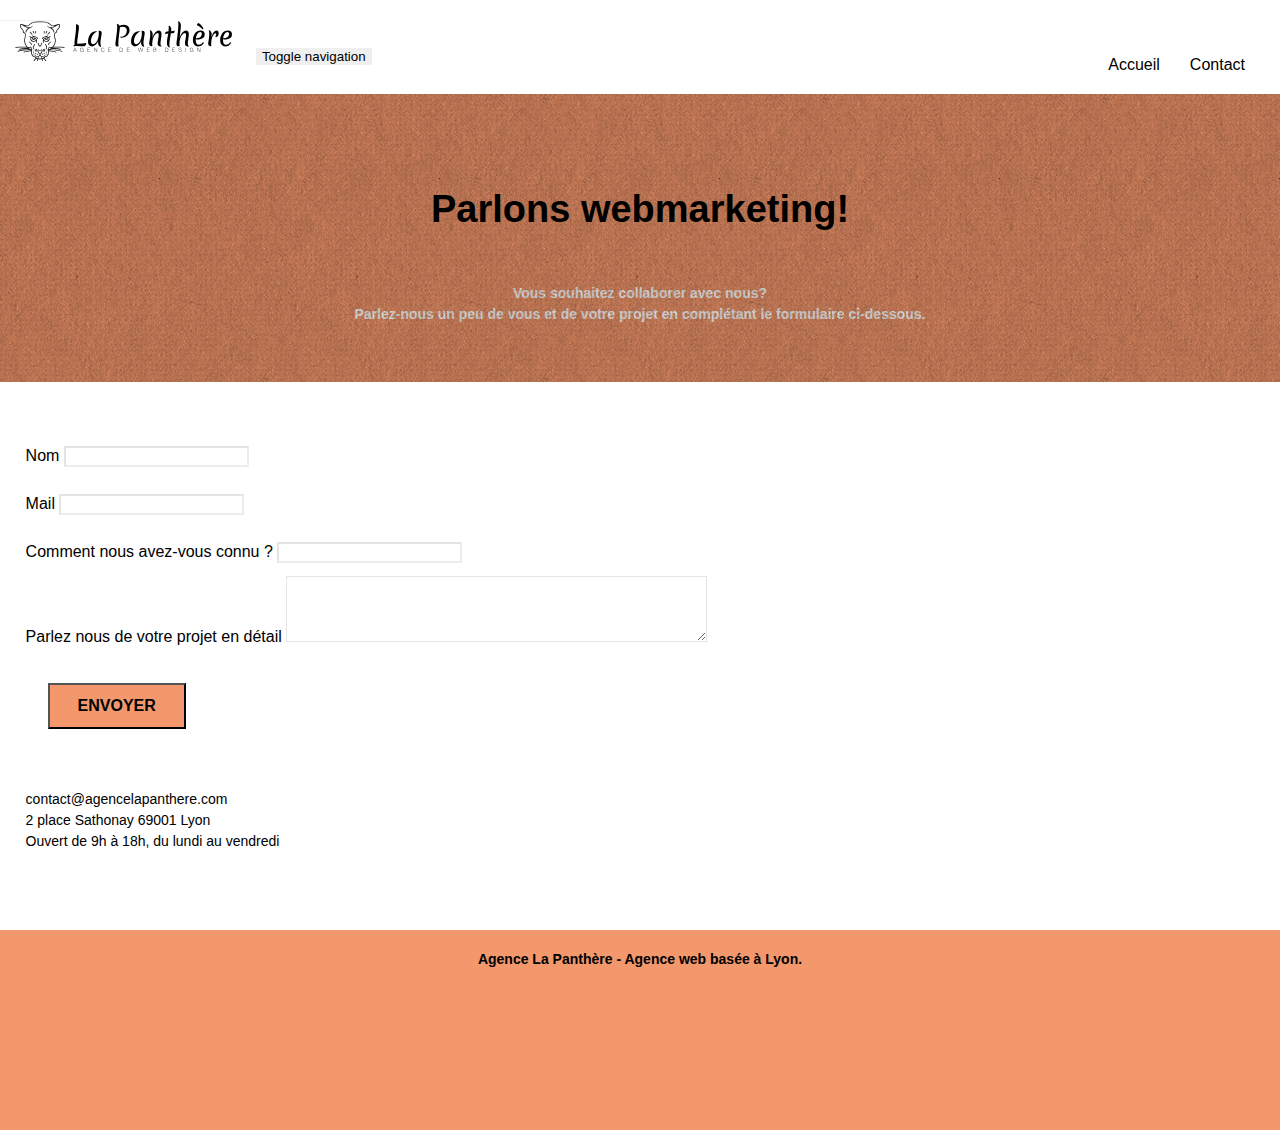
==== commit 84515f0a: "Modifications pour validation W3C" ====
--- a/page2.html
+++ b/page2.html
@@ -14,7 +14,7 @@
       name="viewport"
       content="width=device-width, initial-scale=1.0, viewport-fit=cover"
     />
-    <code><meta name="robots" content="index, follow" /></code>
+    <meta name="robots" content="index, follow" />
 
     <!-- Google Tag Manager -->
     <script>
@@ -154,8 +154,8 @@
               <form
                 id="form_1"
                 novalidate
-                success-msg="Your message has been sent."
-                fail-msg="Sorry it seems that our mail server is not responding, Sorry for the inconvenience!"
+                data-success-msg="Your message has been sent."
+                data-fail-msg="Sorry it seems that our mail server is not responding, Sorry for the inconvenience!"
               >
                 <div class="form-group">
                   <label> Nom </label>
--- a/style.css
+++ b/style.css
@@ -36,8 +36,7 @@
 .text-center_footer {
   text-align: center;
   font-weight: bold;
-  padding: 1.5em;
-  margin-block-start: 1.5em;
+  padding-top: 1.5em;
   font-size: 14px;
 }
 .bloc {
@@ -150,11 +149,11 @@
 }
 
 .d-bloc {
-  color: rgba(255, 255, 255, 0.7);
+  color: #000000;
 }
 
 .d-bloc button:hover {
-  color: rgba(255, 255, 255, 0.7);
+  color: #000000;
 }
 
 .d-bloc .icon-round,
@@ -245,12 +244,12 @@
 
 .d-bloc .panel,
 .l-bloc {
-  color: rgba(0, 0, 0, 0.5);
+  color: rgba(0, 0, 0, 1);
 }
 
 .d-bloc .panel button:hover,
 .l-bloc button:hover {
-  color: rgba(0, 0, 0, 0.7);
+  color: rgba(0, 0, 0, 1);
 }
 
 .l-bloc .icon-round,
@@ -310,7 +309,7 @@
 .d-bloc .panel .btn-wire:hover,
 .l-bloc .btn-wire,
 .l-bloc .btn-wire:hover {
-  color: rgba(0, 0, 0, 0.7);
+  color: rgba(0, 0, 0, 1);
   border-color: rgba(0, 0, 0, 0.3);
 }
 
@@ -731,7 +730,7 @@
 a {
   font-family: "helvetica";
   font-weight: 400;
-  color: #575757 !important;
+  color: #000000 !important;
 }
 
 .h2_bloc3 {
@@ -757,6 +756,9 @@
   font-size: 12px;
 }
 
+.a_social {
+  display: none;
+}
 .statement-bloc-text {
   line-height: 26px;
   font-style: italic;
@@ -768,11 +770,11 @@
 }
 
 p {
-  font-size: 12px;
+  font-size: 14px;
 }
 
 .tight-width-whitespace {
-  max-width: 600px;
+  max-width: 700px;
   margin: auto auto auto auto;
 }
 
@@ -802,10 +804,6 @@
   height: 60px;
   margin: auto auto auto auto;
 }
-.row_footer {
-  margin-right: 0;
-  margin-left: 0;
-}
 
 h2 {
   font-size: 22px;
@@ -838,7 +836,7 @@
 }
 
 .white {
-  color: #ffffff !important;
+  color: #000000 !important;
 }
 
 .portfolio-thumb {
@@ -876,12 +874,12 @@
 
 .btn-atomic-tangerine {
   background: #f3976c;
-  color: #ffffff !important;
+  color: #000000 !important;
 }
 
 .btn-atomic-tangerine:hover {
   background: #c27956 !important;
-  color: #ffffff !important;
+  color: #000000 !important;
 }
 
 .ltc-white {
@@ -986,23 +984,23 @@
     margin: auto;
   }
   .d-bloc {
-    color: rgba(255, 255, 255, 1);
+    color: #000000;
   }
   .text-center_footer {
     text-align: center;
     font-weight: bold;
-    padding: 1.5em;
+    padding-top: 1.5em;
     font-size: 14px;
   }
 }
 
-@media only screen and (min-device-width: 768px) and (max-device-width: 1024px) and (orientation: landscape) {
+@media only screen and (min-width: 768px) and (max-width: 1024px) and (orientation: landscape) {
   .b-parallax {
     background-attachment: scroll;
   }
 }
 
-@media only screen and (min-device-width: 1024px) and (max-device-width: 1366px) and (-webkit-min-device-pixel-ratio: 1.5) {
+@media only screen and (min-width: 1024px) and (max-width: 1366px) and (-webkit-min-device-pixel-ratio: 1.5) {
   .b-parallax {
     background-attachment: scroll;
   }
@@ -1020,10 +1018,6 @@
     overflow-x: hidden;
     position: relative;
   }
-  .bloc {
-    padding-left: constant(safe-area-inset-left);
-    padding-right: constant(safe-area-inset-right);
-  }
   .bloc-group,
   .bloc-group .bloc {
     display: block;
@@ -1032,8 +1026,6 @@
   .bloc-fill-screen .fill-bloc-top-edge,
   .bloc-fill-screen .fill-bloc-bottom-edge {
     padding: 0 20px;
-    padding-left: constant(safe-area-inset-left);
-    padding-right: constant(safe-area-inset-right);
   }
 }
 
